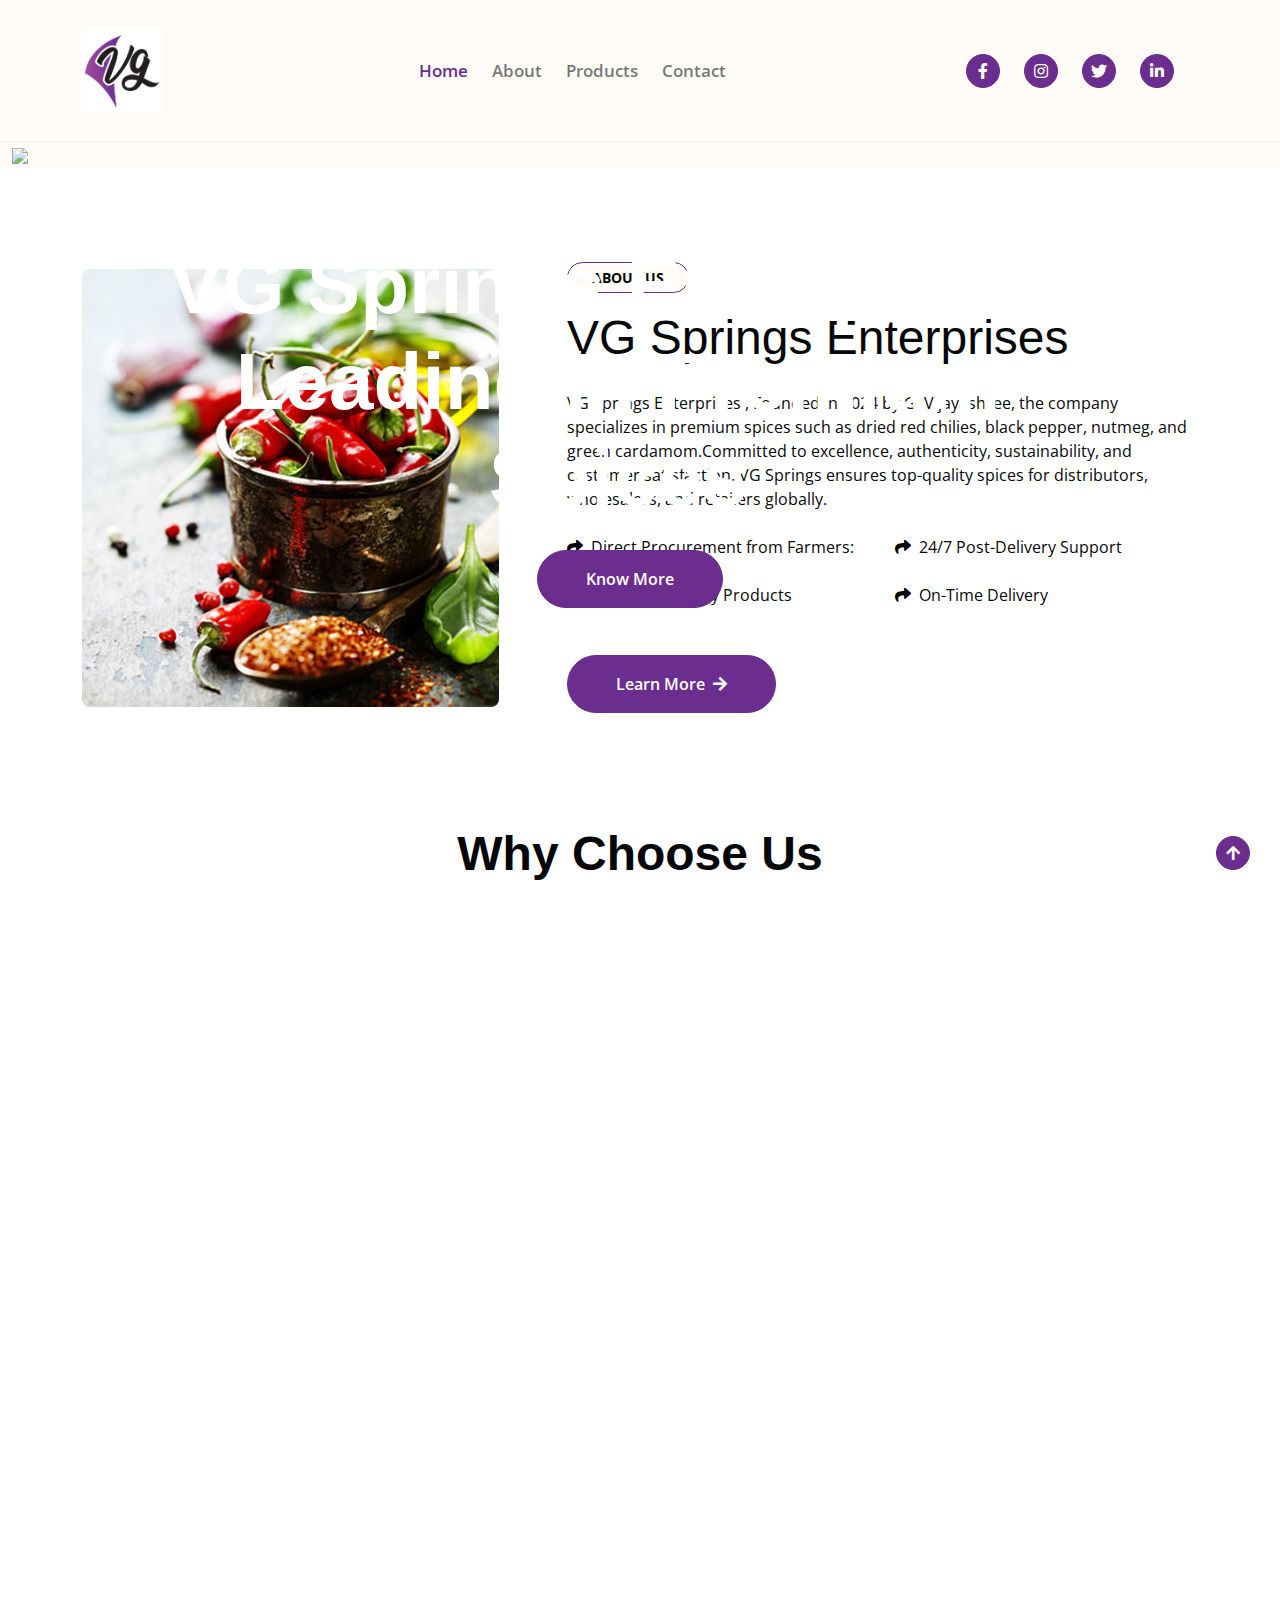
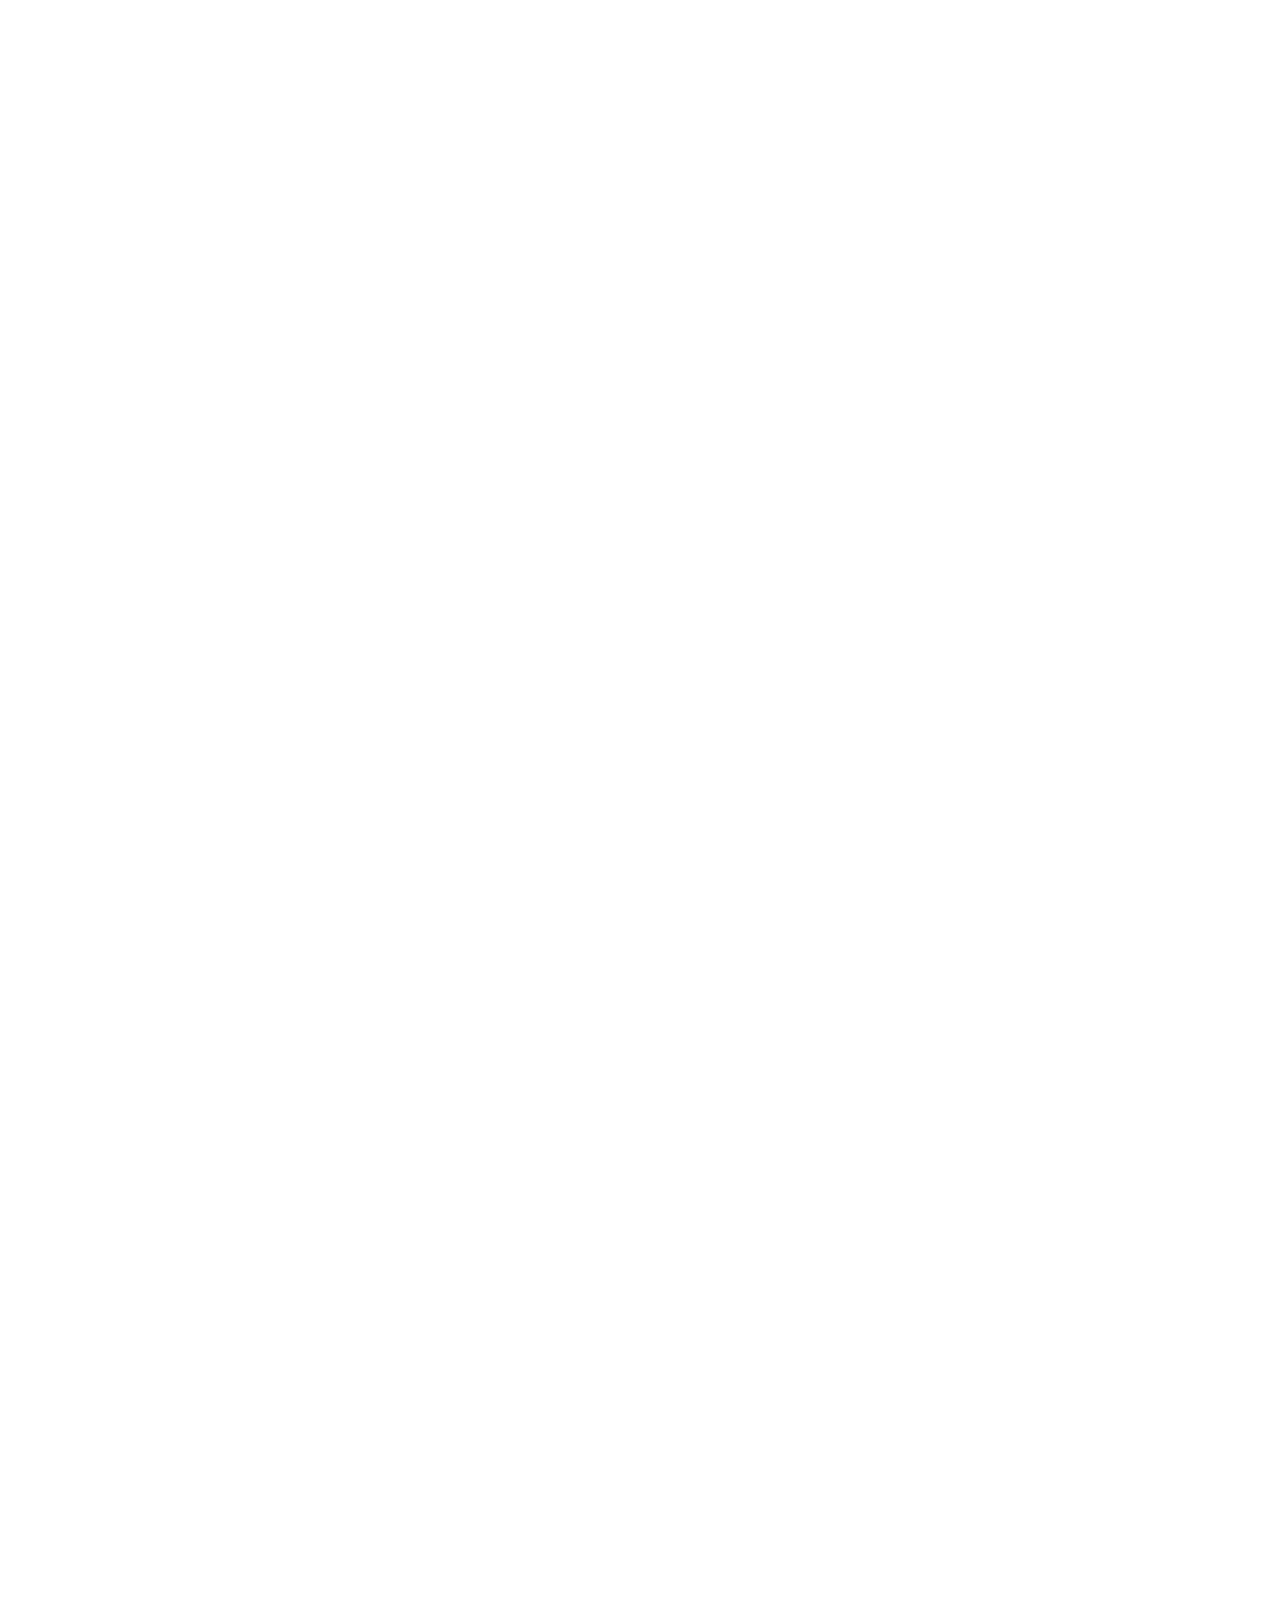
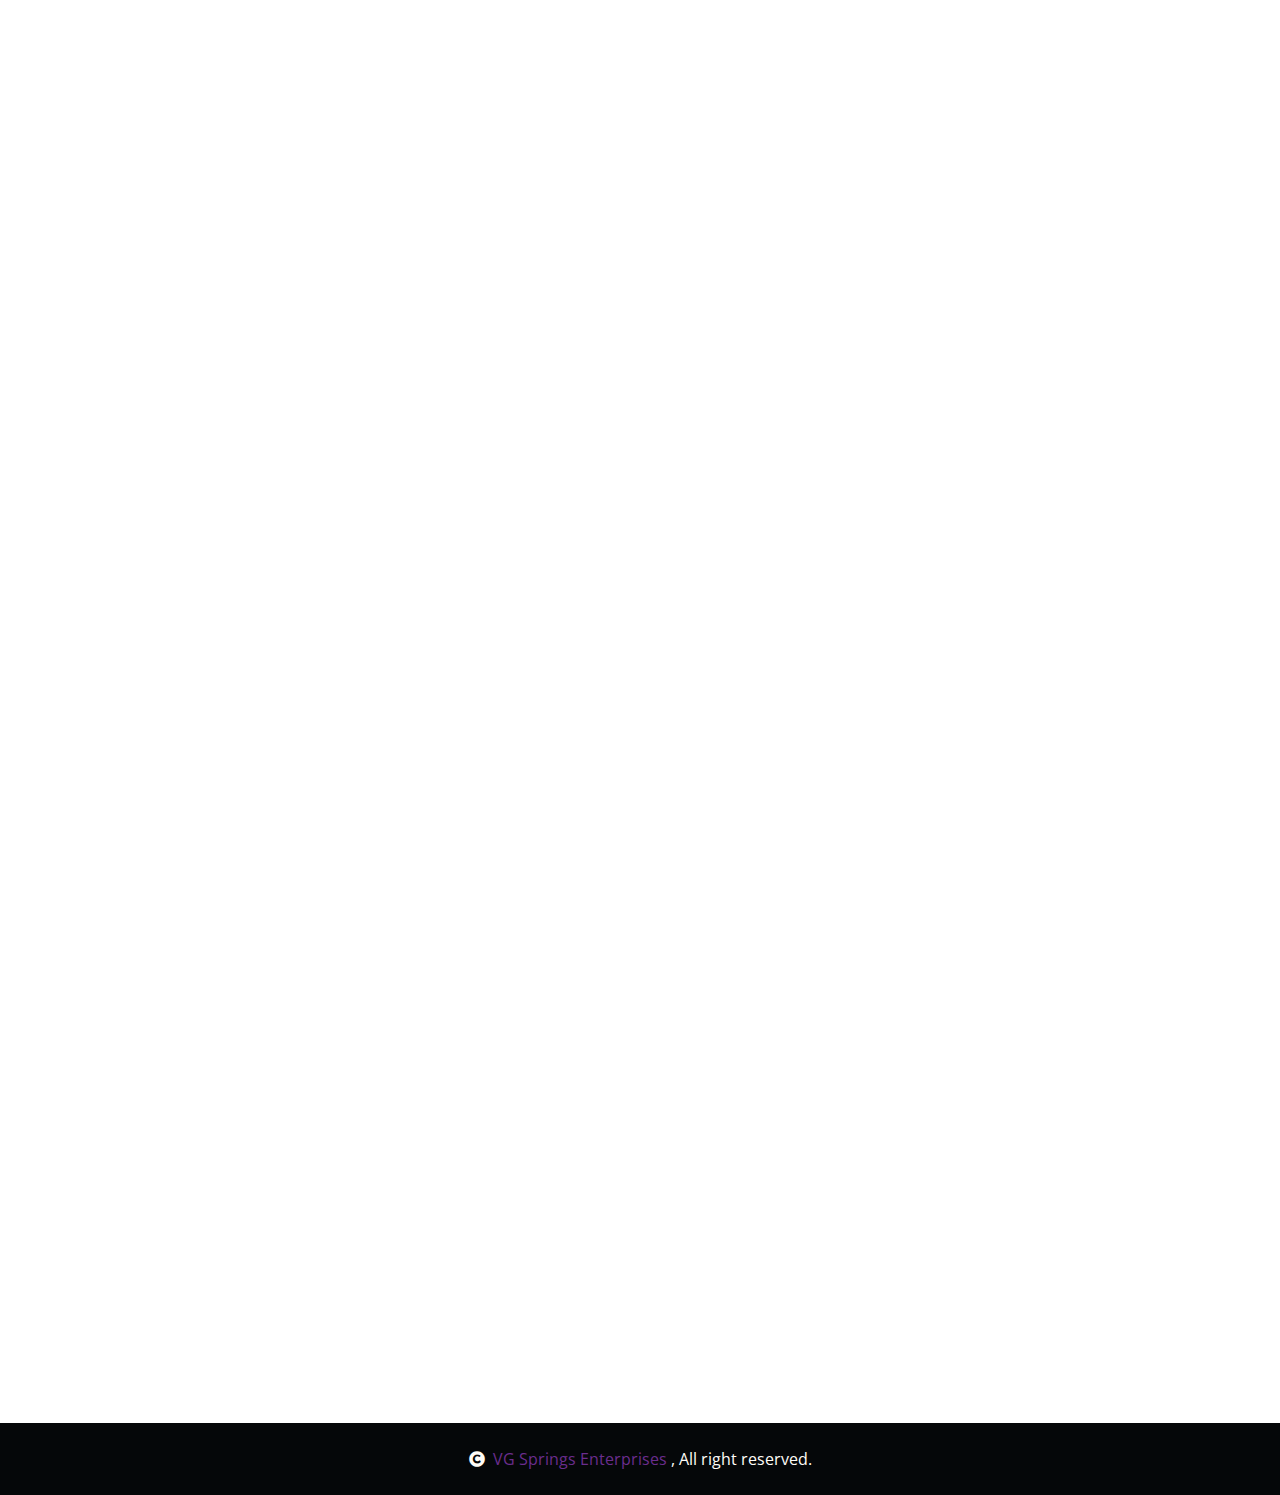
==== index.html @ d4d20990 "social icons" ====
<!DOCTYPE html>
<html lang="en">

    <head>
        <meta charset="utf-8">
        <title>CaterServ - Catering Services Website Template</title>
        <meta content="width=device-width, initial-scale=1.0" name="viewport">
        <meta content="" name="keywords">
        <meta content="" name="description">

        <!-- Google Web Fonts -->
        <link rel="preconnect" href="https://fonts.googleapis.com">
        <link rel="preconnect" href="https://fonts.gstatic.com" crossorigin>
        <link href="https://fonts.googleapis.com/css2?family=Open+Sans:wght@400;600&family=Playball&display=swap" rel="stylesheet">

        <!-- Icon Font Stylesheet -->
        <link rel="stylesheet" href="https://use.fontawesome.com/releases/v5.15.4/css/all.css"/>
        <link href="https://cdn.jsdelivr.net/npm/bootstrap-icons@1.4.1/font/bootstrap-icons.css" rel="stylesheet">

        <!-- Libraries Stylesheet -->
        <link href="lib/animate/animate.min.css" rel="stylesheet">
        <link href="lib/lightbox/css/lightbox.min.css" rel="stylesheet">
        <link href="lib/owlcarousel/owl.carousel.min.css" rel="stylesheet">

        <!-- Customized Bootstrap Stylesheet -->
        <link href="css/bootstrap.min.css" rel="stylesheet">

        <!-- Template Stylesheet -->
        <link href="css/style.css" rel="stylesheet">
    </head>

    <body>

        <!-- Spinner Start -->
        <div id="spinner" class="show w-100 vh-100 bg-white position-fixed translate-middle top-50 start-50  d-flex align-items-center justify-content-center">
            <div class="spinner-grow text-primary" role="status"></div>
        </div>
        <!-- Spinner End -->


        <!-- Navbar start -->
        <div class="container-fluid nav-bar sticky-top">
            <div class="container">
                <nav class="navbar navbar-light navbar-expand-lg py-4">
                    <a href="index.html" class="navbar-brand">
                        <!-- <h1 class="purple fw-bold mb-0">Cater<span class="text-dark">Serv</span> </h1> -->
                         <img src="img/WhatsApp Image 2024-07-10 at 10.56.19 AM.jpeg" style="width: 80px; height: auto;">
                    </a>
                    <button class="navbar-toggler py-2 px-1" type="button" data-bs-toggle="collapse" data-bs-target="#navbarCollapse">
                        <span class="fa fa-bars text-primary"></span>
                    </button>
                    <div class="collapse navbar-collapse" id="navbarCollapse">
                        <div class="navbar-nav mx-auto">
                            <a href="index.html" class="nav-item nav-link active">Home</a>
                            <a href="about.html" class="nav-item nav-link">About</a>
                            <a href="service.html" class="nav-item nav-link">Products</a>
                            <!-- <a href="event.html" class="nav-item nav-link">Events</a> -->
                            <!-- <a href="menu.html" class="nav-item nav-link">Menu</a>
                            <div class="nav-item dropdown">
                                <a href="#" class="nav-link dropdown-toggle" data-bs-toggle="dropdown">Pages</a>
                                <div class="dropdown-menu bg-light">
                                    <a href="book.html" class="dropdown-item">Booking</a>
                                    <a href="blog.html" class="dropdown-item">Our Blog</a>
                                    <a href="team.html" class="dropdown-item">Our Team</a>
                                    <a href="testimonial.html" class="dropdown-item">Testimonial</a>
                                    <a href="404.html" class="dropdown-item">404 Page</a>
                                </div>
                            </div> -->
                            <a href="contact.html" class="nav-item nav-link">Contact</a>
                        </div>
                        <button class="btn-search btn btn-primary btn-md-square text-white border border-primary me-4 rounded-circle d-none d-lg-inline-flex" data-bs-toggle="modal" data-bs-target="#searchModal"><i class="fab fa-facebook-f"></i></button>
                        <button class="btn-search btn btn-primary btn-md-square text-white border border-primary me-4 rounded-circle d-none d-lg-inline-flex" data-bs-toggle="modal" data-bs-target="#searchModal"><i class="fab fa-instagram"></i></button>
                        <button class="btn-search btn btn-primary btn-md-square text-white border border-primary me-4 rounded-circle d-none d-lg-inline-flex" data-bs-toggle="modal" data-bs-target="#searchModal"><i class="fab fa-twitter"></i></button>
                        <button class="btn-search btn btn-primary btn-md-square text-white border border-primary me-4 rounded-circle d-none d-lg-inline-flex" data-bs-toggle="modal" data-bs-target="#searchModal"><i class="fab fa-linkedin-in"></i></button>
                        
                    </div>
                </nav>
            </div>
        </div>
        <!-- Navbar End -->


        <!-- Modal Search Start -->
        <div class="modal fade" id="searchModal" tabindex="-1" aria-labelledby="exampleModalLabel" aria-hidden="true">
            <div class="modal-dialog modal-fullscreen">
                <div class="modal-content rounded-0">
                    <div class="modal-header">
                        <h5 class="modal-title" id="exampleModalLabel">Search by keyword</h5>
                        <button type="button" class="btn-close" data-bs-dismiss="modal" aria-label="Close"></button>
                    </div>
                    <div class="modal-body d-flex align-items-center">
                        <div class="input-group w-75 mx-auto d-flex">
                            <input type="search" class="form-control bg-transparent p-3" placeholder="keywords" aria-describedby="search-icon-1">
                            <span id="search-icon-1" class="input-group-text p-3"><i class="fa fa-search"></i></span>
                        </div>
                    </div>
                </div>
            </div>
        </div>
        <!-- Modal Search End -->

        <!-- Hero Start -->
        <div class="container-fluid bg-light position-relative mt-0 ">
            <img src="https://www.mashed.com/img/gallery/what-are-dried-chili-peppers-and-how-hot-are-they/l-intro-1628781049.jpg"   class="animated bounceInDown w-100 opacity1 w-100 ">
            <div class="container position-absolute top-0">
                <div class="row g-5 align-items-center">
                    <div class="col-lg-12 col-md-12 mt-0 mt-lg-5 pt-0 pt-lg-5">
                        <p class="display-1 d-none d-sm-block fw-bold mt-5 mb-4 fw-bolder text-center me-4 ms-0 ps-0 ms-lg-5 ps-lg-5 text-white bounceInDown" style="font-family: Arial, Helvetica, sans-serif">VG Springs Enterprises <span class="text-white"></span>Leading in Premium Spices</p>
                        <p class="display-5 d-md-none  fw-bold mt-5 pt-3 mb-4 fw-bolder text-center me-4 ms-0 ps-0 ms-md-5 ps-md-5 text-white bounceInDown" style="font-family: Arial, Helvetica, sans-serif">VG Springs Enterprises <span class="text-white"></span>Leading in Premium Spices</p>
                        <div class="text-center d-none d-sm-block ps-lg-5 ms-lg-5" >
                            <a href="" class="btn btn-primary text-white  border-1 rounded-pill py-3 px-4 px-md-5 animated bounceInLeft border border-primary">Know More</a>
                        </div>
                        <div class="text-center d-md-none" >
                            <a href="" class="btn btn-primary text-white  border-1 rounded-pill py-2 px-3 px-md-5 animated bounceInLeft border border-primary">Know More</a>
                        </div>
                    </div>
                    
                </div>
                
            </div>
        </div>
        <!-- Hero End -->

        <!-- About Satrt -->
        <div class="container-fluid py-6">
            <div class="container">
                <div class="row g-5 align-items-center">
                    <div class="col-lg-5 wow bounceInUp" data-wow-delay="0.1s">
                        <img src="img/spices_img-7.jpg" class="img-fluid rounded" alt="">
                    </div>
                    <div class="col-lg-7 wow bounceInUp" data-wow-delay="0.3s">
                        <small class="d-inline-block fw-bold text-dark text-uppercase bg-light border border-primary rounded-pill px-4 py-1 mb-3">About Us</small>
                        <p class="display-5 mb-4 text-dark" style="font-family: Arial, Helvetica, sans-serif;">VG Springs Enterprises</p>
                        <div class="row mb-4 text-dark">
                            <div class="col-12">
                                VG Springs Enterprises , Founded in 2024 by G. Vijayashree, the company specializes in premium spices such as dried red chilies, black pepper, nutmeg, and green cardamom.Committed to excellence, authenticity, sustainability, and customer satisfaction, VG Springs ensures top-quality spices for distributors, wholesalers, and retailers globally.
                            </div>
                            
                        </div>
                        
                        <div class="row g-4 text-dark mb-5">
                            <div class="col-sm-6">
                                <i class="fas fa-share text-primary me-2"></i>Direct Procurement from Farmers:
                            </div>
                            <div class="col-sm-6">
                                <i class="fas fa-share text-primary me-2"></i>24/7 Post-Delivery Support
                            </div>
                            <div class="col-sm-6">
                                <i class="fas fa-share text-primary me-2"></i>Only First Quality Products
                            </div>
                            <div class="col-sm-6">
                                <i class="fas fa-share text-primary me-2"></i>On-Time Delivery
                            </div>
                        </div>
                        <a href="" class="btn btn-primary py-3 px-5 text-white rounded-pill border border-primary">Learn More<i class="fas fa-arrow-right ps-2"></i></a>
                    </div>
                </div>
            </div>
        </div>
        <!-- About End -->


        <!-- Service Start -->
        <div class="container-fluid service py-3">
            <div class="container">
                <div class="text-center wow bounceInUp" data-wow-delay="0.1s">
                    <p class="display-5 text-dark mb-5 fw-bold" style="font-family: Arial, Helvetica, sans-serif;">Why Choose Us</p>
                </div>
                <div class="row align-items-center text-center  mb-4">
                    <div class="col-lg-5  wow bounceInUp " data-wow-delay="0.1s">
                        <img src="https://live.staticflickr.com/306/18729726618_164362fa7c_b.jpg" class="img-fluid rounded-1">
                    </div>
                    <div class="col-lg-7 wow bounceInUp " data-wow-delay="0.1s">
                        <div class="row-cols-6 text-dark fs-3 mt-lg-0 mt-3  text-start">
                            Direct Procurement from Farmers
                        </div>
                        <div class="row-cols-6 txt  text-start ">
                            Our commitment to quality begins at the source. We maintain direct relationships with farmers, ensuring transparency, fair trade practices, and the freshest spices possible.
                        </div>
                    </div>
                </div>
                <div class="row align-items-center mb-4 pt-4 text-start ">
                    <div class="col-lg-7 wow bounceInUp order-lg-0 order-1" data-wow-delay="0.1s">
                        <div class="row-cols-6 text-dark fs-3 mt-lg-0 mt-3">
                            Only First Quality Products
                        </div>
                        <div class="row-cols-6 txt">
                            Quality is non-negotiable for us. Each spice undergoes rigorous quality checks to meet our high standards for freshness, aroma, and flavor. You can trust that every product from VG Springs Enterprises is of superior quality.
                        </div>
                    </div>
                    <div class="col-lg-5  wow bounceInUp text-center order-lg-1 order-0" data-wow-delay="0.1s">
                        <img src="img/Chilli-Pepper-Cultivation-Cost4.jpg" class="img-fluid rounded-1">
                    </div>
                    
                </div>
                <div class="row align-items-center text-start  mb-4 pt-4 ">
                    <div class="col-lg-5  wow bounceInUp" data-wow-delay="0.1s">
                        <img src="img/varieties-spices-grains-market-table.jpg" class="img-fluid rounded-1">
                    </div>
                    <div class="col-lg-7 wow bounceInUp" data-wow-delay="0.1s">
                        <div class="row-cols-6 text-dark fs-3 mt-lg-0 mt-3">
                            24/7 Post-Delivery Support
                        </div>
                        <div class="row-cols-6 txt">
                             We go beyond sales by providing continuous support. Our dedicated customer service team is available around the clock to assist you with any inquiries or issues, ensuring your complete satisfaction.
                        </div>
                    </div>
                </div>
                <div class="row align-items-center text-start  mb-4 pt-4 ">
                    <div class="col-lg-7 wow bounceInUp order-1 order-lg-0" data-wow-delay="0.1s">
                        <div class="row-cols-6 text-dark fs-3 mt-lg-0 mt-3">
                            Customized Packing Based on Requirements
                        </div>
                        <div class="row-cols-6 txt">
                            We understand that every customer has unique needs. That's why we offer customized packing solutions tailored to your specific requirements, ensuring your order arrives in optimal condition and meets your branding needs.
                        </div>
                    </div>
                    <div class="col-lg-5  wow bounceInUp order-0 order-lg-1" data-wow-delay="0.1s">
                        <img src="https://www.sjonescontainers.co.uk/wp-content/uploads/2020/02/1648x1140-11.jpg" class="img-fluid rounded-1">
                    </div>
                    
                </div>
                <div class="row align-items-center text-start  mb-4 pt-4">
                    <div class="col-lg-5  wow bounceInUp order-lg-0 " data-wow-delay="0.1s">
                        <img src="img/chilli.jpg" class="img-fluid rounded-1">
                    </div>
                    <div class="col-lg-7 wow bounceInUp order-lg-1 " data-wow-delay="0.1s">
                        <div class="row-cols-6 text-dark fs-3 mt-lg-0 mt-3">
                            On-Time Delivery
                        </div>
                        <div class="row-cols-6 txt">
                            We value your time as much as you do. With our efficient logistics network and commitment to punctuality, we guarantee timely delivery of your orders, anywhere in the world.
                        </div>
                    </div>
                </div>
            </div>
        </div>
        <!-- Service End -->


        <!-- Events Start -->
        <div class="container-fluid event py-6">
            <div class="container">
                <div class="text-center wow bounceInUp" data-wow-delay="0.1s">
                    <p class="display-5 mb-5 text-dark fw-bold" style="font-family: Arial, Helvetica, sans-serif;">FEATURED PRODUCTS</p>
                </div>
                
                    <div class="tab-content">
                        <div id="tab-1" class="tab-pane fade show p-0 active">
                            <div class="row g-4">
                                <div class="col-lg-12">
                                    <div class="row g-4">
                                        <div class="col-md-6 col-lg-3 wow bounceInUp" data-wow-delay="0.1s">
                                            <!-- <div class="event-img position-relative"> -->
                                                <img class="img-fluid rounded w-100" src="img/reddrychilli.png" alt="">
                                                <div class="event-overlay d-flex flex-column p-4">
                                                    <h4 class="mx-auto">Red Dry Chilli</h4>
                                                    <!-- <a href="img/reddrychilli.png" data-lightbox="event-1" class="my-auto"><i class="fas fa-search-plus text-dark fa-2x"></i></a> -->
                                                    

                                                <!-- </div> -->
                                               
                                            </div>
                                        </div>
                                        <div class="col-md-6 col-lg-3 wow bounceInUp" data-wow-delay="0.3s">
                                            <!-- <div class="event-img position-relative"> -->
                                                <img class="img-fluid rounded w-100" src="img/BLACK PEPPER POWDER.webp" alt="">
                                                <div class="event-overlay d-flex flex-column p-4">
                                                    <h4 class="mx-auto">Black Pepper Powder</h4>
                                                    <!-- <a href="img/BLACK PEPPER POWDER.webp" data-lightbox="event-2" class="my-auto"><i class="fas fa-search-plus text-dark fa-2x"></i></a> -->
                                                <!-- </div> -->
                                            </div>
                                        </div>
                                        <div class="col-md-6 col-lg-3 wow bounceInUp" data-wow-delay="0.5s">
                                            <!-- <div class="event-img position-relative"> -->
                                                <img class="img-fluid rounded w-100" src="img/TURMERIC POWDER1.png" alt="">
                                                <div class="event-overlay d-flex flex-column p-4">
                                                    <h4 class="mx-auto">Turmeric Powder</h4>
                                                    <!-- <a href="img/TURMERIC POWDER1.png" data-lightbox="event-3" class="my-auto"><i class="fas fa-search-plus text-dark fa-2x"></i></a>
                                                </div> -->
                                            </div>
                                        </div>
                                        <div class="col-md-6 col-lg-3 wow bounceInUp" data-wow-delay="0.7s">
                                            <!-- <div class="event-img position-relative"> -->
                                                <img class="img-fluid rounded w-100" src="img/CUMIN SEEDS.png" alt="">
                                                <div class="event-overlay d-flex flex-column p-4">
                                                    <h4 class="mx-auto">Cumin Seeds</h4>
                                                    <!-- <a href="img/CUMIN SEEDS.png" data-lightbox="event-4" class="my-auto"><i class="fas fa-search-plus text-dark fa-2x"></i></a>
                                                </div> -->
                                            </div>
                                        </div>
                                        <div class="col-md-6 col-lg-3 wow bounceInUp" data-wow-delay="0.1s">
                                            <!-- <div class="event-img position-relative"> -->
                                                <img class="img-fluid rounded w-100" src="img/WHOLE CLOVES.png" alt="">
                                                <div class="event-overlay d-flex flex-column p-4">
                                                    <h4 class="mx-auto">Whole Cloves</h4>
                                                    <!-- <a href="img/WHOLE CLOVES.png" data-lightbox="event-5" class="my-auto"><i class="fas fa-search-plus text-dark fa-2x"></i></a>
                                                </div> -->
                                            </div>
                                        </div>
                                        <div class="col-md-6 col-lg-3 wow bounceInUp" data-wow-delay="0.3s">
                                            <!-- <div class="event-img position-relative"> -->
                                                <img class="img-fluid rounded w-100" src="img/GINGER.png" alt="">
                                                <div class="event-overlay d-flex flex-column p-4">
                                                    <h4 class="mx-auto">Ginger</h4>
                                                    <!-- <a href="img/GINGER.png" data-lightbox="event-6" class="my-auto"><i class="fas fa-search-plus text-dark fa-2x"></i></a>
                                                </div> -->
                                            </div>
                                        </div>
                                        <div class="col-md-6 col-lg-3 wow bounceInUp" data-wow-delay="0.5s">
                                            <!-- <div class="event-img position-relative"> -->
                                                <img class="img-fluid rounded w-100" src="img/CARDAMOM BLACK.png" alt="">
                                                <div class="event-overlay d-flex flex-column p-4">
                                                    <h4 class="mx-auto">Cardamon Black</h4>
                                                    <!-- <a href="img/CARDAMOM BLACK.png" data-lightbox="event-7" class="my-auto"><i class="fas fa-search-plus text-dark fa-2x"></i></a>
                                                </div> -->
                                            </div>
                                        </div>
                                        <div class="col-md-6 col-lg-3 wow bounceInUp" data-wow-delay="0.7s">
                                            <!-- <div class="event-img position-relative"> -->
                                                <img class="img-fluid rounded w-100" src="img/CARDAMOM GREEN.png" alt="">
                                                <div class="event-overlay d-flex flex-column p-4">
                                                    <h4 class="mx-auto">Cardamon Green</h4>
                                                    <!-- <a href="img/CARDAMOM GREEN.png" data-lightbox="event-17" class="my-auto"><i class="fas fa-search-plus text-dark fa-2x"></i></a>
                                                </div> -->
                                            </div>
                                        </div>
                                    </div>
                                </div>
                            </div>
                        </div>
                        
                </div>
            </div>
        </div>
        <!-- Events End -->

        <!-------contact us---------->
        <div class="container-fluid contact py-4 wow bounceInUp" data-wow-delay="0.1s">
            <p class="display-5 mb-5 text-center text-dark fw-bold"  style="font-family: Arial, Helvetica, sans-serif"> Contact us</p>
            <div class="container">
                <div class="p-5 bg-light rounded contact-form">
                    <div class="row g-4">
                        <div class="col-12">
                            <small class="d-inline-block fw-bold text-dark text-uppercase bg-light border border-primary rounded-pill px-4 py-1 mb-3">Get in touch</small>
                            <p class="display-5 mb-0 text-dark">Contact Us For Any Queries!</p>
                        </div>
                        <div class="col-md-6 col-lg-7">
                            <p class="mb-4">The contact form is currently inactive. Get a functional and working contact form with Ajax & PHP in a few minutes. Just copy and paste the files, add a little code and you're done. <a href="https://htmlcodex.com/contact-form">Download Now</a>.</p>
                            <form>
                                <input type="text" class="w-100 form-control p-3 mb-4 border-primary bg-light" placeholder="Your Name">
                                <input type="email" class="w-100 form-control p-3 mb-4 border-primary bg-light" placeholder="Enter Your Email">
                                <textarea class="w-100 form-control mb-4 p-3 border-primary bg-light" rows="4" cols="10" placeholder="Your Message"></textarea>
                                <button class="w-100 btn btn-primary form-control p-3 border-primary border text-white bg-primary rounded-pill"  type="submit">Submit Now</button>
                            </form>
                        </div>
                        <div class="col-md-6 col-lg-5">
                            <div>
                                <div class="d-inline-flex w-100 border border-primary p-4 rounded mb-4">
                                    <i class="fas fa-map-marker-alt fa-2x text-primary me-4"></i>
                                    <div class="">
                                        <h4>Address</h4>
                                        <p>123 Street, New York, USA</p>
                                    </div>
                                </div>
                                <div class="d-inline-flex w-100 border border-primary p-4 rounded mb-4">
                                    <i class="fas fa-envelope fa-2x text-primary me-4"></i>
                                    <div class="">
                                        <h4>Mail Us</h4>
                                        <p class="mb-2">info@example.com</p>
                                        <p class="mb-0">support@example.com</p>
                                    </div>
                                </div>
                                <div class="d-inline-flex w-100 border border-primary p-4 rounded">
                                    <i class="fa fa-phone-alt fa-2x text-primary me-4"></i>
                                    <div class="">
                                        <h4>Telephone</h4>
                                        <p class="mb-2">(+012) 3456 7890 123</p>
                                        <p class="mb-0">(+704) 5555 0127 296</p>
                                    </div>
                                </div>
                            </div>
                        </div>
                    </div>
                </div>
            </div>
        </div>
        <!-------contact us---------->


        <!-- Footer Start -->
        <div class="container-fluid footer py-6 my-6 mb-0 bg-light wow bounceInUp" data-wow-delay="0.1s">
            <div class="container">
                <div class="row">
                    <div class="col-lg-3 col-md-6">
                        <div class="footer-item">
                            <!-- <h1 class="text-primary">Cater<span class="text-dark">Serv</span></h1> -->
                            <img src="img/WhatsApp Image 2024-07-10 at 10.56.19 AM.jpeg" style="width: 80px; height: auto;">
                            <p class="lh-lg mb-4">VG Springs Enterprises, founded in 2024 by G. Vijayashree, specializes in premium spices. The company ensures top-quality dried red chilies, black pepper, nutmeg, and green cardamom.</p>
                            <div class="footer-icon d-flex">
                                <a class="btn btn-primary text-white border border-primary btn-sm-square me-2 rounded-circle" href=""><i class="fab fa-facebook-f"></i></a>
                                <a class="btn btn-primary border text-white border-primary btn-sm-square me-2 rounded-circle" href=""><i class="fab fa-twitter"></i></a>
                                <a href="#" class="btn btn-primary text-white border border-primary btn-sm-square me-2 rounded-circle"><i class="fab fa-instagram"></i></a>
                                <a href="#" class="btn btn-primary text-white border border-primary btn-sm-square rounded-circle"><i class="fab fa-linkedin-in"></i></a>
                            </div>
                        </div>
                    </div>
                    <div class="col-lg-3 col-md-6 mt-lg-4">
                        <div class="footer-item">
                            <h4 class="mb-4">Special Facilities</h4>
                            <div class="d-flex flex-column align-items-start">
                                <a class="text-body mb-3 " href=""><i class="fa fa-check text-primary me-2"></i>Dried Red Chilies</a>
                                <a class="text-body mb-3" href=""><i class="fa fa-check text-primary me-2"></i>Black Pepper</a>
                                <a class="text-body mb-3" href=""><i class="fa fa-check text-primary me-2"></i>Nutmeg</a>
                                <a class="text-body mb-3" href=""><i class="fa fa-check text-primary me-2"></i>Green Cardamom</a>
                            </div>
                        </div>
                    </div>
                    <div class="col-lg-3 col-md-6 mt-lg-4">
                        <div class="footer-item">
                            <h4 class="mb-4">Contact Us</h4>
                            <div class="d-flex flex-column align-items-start">
                                <p><i class="fa fa-map-marker-alt text-primary me-2"></i> 123 Street, New York, USA</p>
                                <p><i class="fa fa-phone-alt text-primary me-2"></i> (+012) 3456 7890 123</p>
                                <p><i class="fas fa-envelope text-primary me-2"></i> info@example.com</p>
                                <p><i class="fa fa-clock text-primary me-2"></i> 26/7 Hours Service</p>
                            </div>
                        </div>
                    </div>
                    <div class="col-lg-3 col-md-6 mt-lg-4">
                        <div class="footer-item">
                            <h4 class="mb-4">Social Gallery</h4>
                            <div class="row g-2">
                                <div class="col-4">
                                     <img src="img/chilly_powder.png" class="img-fluid rounded-circle border border-primary p-2" alt="">
                                </div>
                                <div class="col-4">
                                     <img src="img/WHOLE CLOVES.png" class="img-fluid rounded-circle border border-primary p-2" alt="">
                                </div>
                                <div class="col-4">
                                     <img src="img/reddrychilli.png" class="img-fluid rounded-circle border border-primary p-2" alt="">
                                </div>
                                <div class="col-4">
                                     <img src="img/GINGER.png" class="img-fluid rounded-circle border border-primary p-2" alt="">
                                </div>
                                <div class="col-4">
                                     <img src="img/spices_img-7.jpg" class="img-fluid rounded-circle border border-primary p-2" alt="">
                                </div>
                                <div class="col-4">
                                     <img src="img/CARDAMOM BLACK.png" class="img-fluid rounded-circle border border-primary p-2" alt="">
                                </div>
                            </div>
                        </div>
                    </div>
                </div>
            </div>
        </div>
        <!-- Footer End -->


        <!-- Copyright Start -->
        <div class="container-fluid copyright bg-dark py-4">
            <div class="container">
                <div class="row">
                    <div class="text-center   mb-3 mb-md-0">
                        <span class="text-light text-center mx-auto"><a href="#"><i class="fas fa-copyright text-center text-light me-2"></i>VG Springs Enterprises </a>, All right reserved.</span>
                    </div>
                </div>
            </div>
        </div>
        <!-- Copyright End -->


        <!-- Back to Top -->
        <a href="#" class="btn btn-md-square btn-primary rounded-circle back-to-top border border-primary text-white"><i class="fa fa-arrow-up"></i></a>   

        
        <!-- JavaScript Libraries -->
        <script src="https://ajax.googleapis.com/ajax/libs/jquery/1.12.4/jquery.min.js"></script>
        <script src="https://cdn.jsdelivr.net/npm/bootstrap@5.0.0/dist/js/bootstrap.bundle.min.js"></script>
        <script src="lib/wow/wow.min.js"></script>
        <script src="lib/easing/easing.min.js"></script>
        <script src="lib/waypoints/waypoints.min.js"></script>
        <script src="lib/counterup/counterup.min.js"></script>
        <script src="lib/lightbox/js/lightbox.min.js"></script>
        <script src="lib/owlcarousel/owl.carousel.min.js"></script>

        <!-- Template Javascript -->
        <script src="js/main.js"></script>
    </body>
</html>
---- css/style.css ----
/*** Spinner Start ***/
#spinner {
    opacity: 0;
    visibility: hidden;
    transition: opacity .8s ease-out, visibility 0s linear .5s;
    z-index: 99999;
 }

 #spinner.show {
     transition: opacity .8s ease-out, visibility 0s linear .0s;
     visibility: visible;
     opacity: 1;
 }
 .opacity1{
    opacity: 0.8;
 }

/*** colour ***/
.purple{
    color: #6B2D8E;
}

/*** Spinner End ***/
.txt{
    color:rgb(46, 43, 43);
}

.back-to-top {
    position: fixed;
    right: 30px;
    bottom: 30px;
    z-index: 99;
}

h1, h2, h3, .h1, .h2, .h3 {
    font-weight: 400 !important;
    font-family: 'Playball', cursive !important;
}

h4, h5, h6, .h4, .h5, .h6 {
    font-weight: 600 !important;
    font-family: 'Open Sans', sans-serif !important;
}

.my-6 {
    margin-top: 6rem;
    margin-bottom: 6rem;
}

.py-6 {
    padding-top: 6rem;
    padding-bottom: 6rem;
}

.wow,
.animated {
    animation-duration: 2s !important;
}


/*** Button Start ***/
.btn.btn-primary {
    border: 0;
}
.btn.btn-colour{
    color:white;
    background-color: #6B2D8E;
}
.btn.btn-primary:hover {
    background: var(--bs-dark) !important;
    color: var(--bs-primary) !important;
   
}

.btn {
    font-weight: 600;
    transition: .5s;
}

.btn-square {
    width: 32px;
    height: 32px;
}

.btn-sm-square {
    width: 38px;
    height: 38px;
}

.btn-md-square {
    width: 34px;
    height: 34px;
}

.btn-lg-square {
    width: 56px;
    height: 56px;
}

.btn-square,
.btn-sm-square,
.btn-md-square,
.btn-lg-square {
    padding: 0;
    display: flex;
    align-items: center;
    justify-content: center;
    font-weight: normal;
}
/*** Button End ***/


/*** Navbar Start ***/
.nav-bar {
    background: var(--bs-light);
    border-bottom: 1px solid rgba(0, 0, 0, .05);
}

.navbar .navbar-nav .nav-link {
    padding: 10px 12px;
    font-weight: 600;
    font-size: 17px;
    transition: .5s;
}

.navbar .navbar-nav .nav-link:hover,
.navbar .navbar-nav .nav-link.active {
    color: var(--bs-primary);
}

.navbar .dropdown-toggle::after {
    border: none;
    content: "\f107";
    font-family: "Font Awesome 5 Free";
    font-weight: 700;
    vertical-align: middle;
    margin-left: 8px;
}

@media (min-width: 1200px) {
    .navbar .nav-item .dropdown-menu {
        display: block;
        visibility: hidden;
        top: 100%;
        transform: rotateX(-75deg);
        transform-origin: 0% 0%;
        transition: .5s;
        opacity: 0;
    }
    
    .navbar .nav-item:hover .dropdown-menu {
        transform: rotateX(0deg);
        visibility: visible;
        opacity: 1;
    }
}

.dropdown .dropdown-menu a:hover {
    background: var(--bs-primary);
    color: var(--bs-white);
}

#searchModal .modal-content {
    background-color: rgba(255, 255, 255, .95);
}
/*** Navbar End ***/


/*** Events Start ***/
.event .tab-class .nav-item a.active {
    background: var(--bs-primary) !important;
}

.event .event-img .event-overlay {
    position: absolute;
    width: 100%;
    height: 100%;
    top: 0;
    left: 0;
    background: rgba(212, 167, 98, 0.7);
    border-radius: 8px;
    transition: 0.5s;
    opacity: 0;
    z-index: 1;
}

.event .event-img:hover .event-overlay {
    opacity: 1;
}
/*** Events End ***/


/*** service start ***/
.service .service-item {
    position: relative;
    height: 100%;
    border-radius: 8px;
    box-shadow: 0 0 45px rgba(0, 0, 0, .08);
}

.service-content::after {
    position: absolute;
    content: "";
    width: 100%;
    height: 0;
    top: 0;
    left: 0;
    bottom: auto;
    background: var(--bs-primary);
    border-radius: 8px;
    transition: 1s;
}

.service-item:hover .service-content::after {
    height: 100%;
    opacity: 1;
}

.service-item .service-content-icon {
    position: relative;
    z-index: 2;
}

.service-item .service-content-icon i,
.service-item .service-content-icon p {
    transition: 1s;
}

.service-item:hover .service-content-icon i {
    color: var(--bs-dark) !important;
}

.service-item:hover .service-content-icon p {
    color: var(--bs-white);
}

.service-item:hover .service-content-icon a.btn-primary {
    background: var(--bs-white);
    color: var(--bs-dark);
}

.service-item .service-content-icon a.btn-primary {
    transition: 1s !important;
}
/*** Services End ***/


/*** Menu Start ***/
.menu .nav-item a.active {
    background: var(--bs-primary) !important;
}

.menu .menu-item .border-bottom {
    border-bottom-style: dashed !important;
}
/*** Menu End ***/


/*** Youtube Video start ***/
.video {
    position: relative;
    height: 100%;
    min-height: 400px;
    background: linear-gradient(rgba(254, 218, 154, 0.1), rgba(254, 218, 154, 0.1)), url(../img/fact.jpg);
    background-position: center center;
    background-repeat: no-repeat;
    background-size: cover;
    border-radius: 8px;
}

.video .btn-play {
    position: absolute;
    z-index: 3;
    top: 50%;
    left: 50%;
    transform: translateX(-50%) translateY(-50%);
    box-sizing: content-box;
    display: block;
    width: 32px;
    height: 44px;
    border-radius: 50%;
    border: none;
    outline: none;
    padding: 18px 20px 18px 28px;
}

.video .btn-play:before {
    content: "";
    position: absolute;
    z-index: 0;
    left: 50%;
    top: 50%;
    transform: translateX(-50%) translateY(-50%);
    display: block;
    width: 100px;
    height: 100px;
    background: var(--bs-primary);
    border-radius: 50%;
    animation: pulse-border 1500ms ease-out infinite;
}

.video .btn-play:after {
    content: "";
    position: absolute;
    z-index: 1;
    left: 50%;
    top: 50%;
    transform: translateX(-50%) translateY(-50%);
    display: block;
    width: 100px;
    height: 100px;
    background: var(--bs-white);
    border-radius: 50%;
    transition: all 200ms;
}

.video .btn-play img {
    position: relative;
    z-index: 3;
    max-width: 100%;
    width: auto;
    height: auto;
}

.video .btn-play span {
    display: block;
    position: relative;
    z-index: 3;
    width: 0;
    height: 0;
    border-left: 32px solid var(--bs-dark);
    border-top: 22px solid transparent;
    border-bottom: 22px solid transparent;
}

@keyframes pulse-border {
    0% {
        transform: translateX(-50%) translateY(-50%) translateZ(0) scale(1);
        opacity: 1;
    }

    100% {
        transform: translateX(-50%) translateY(-50%) translateZ(0) scale(1.5);
        opacity: 0;
    }
}

#videoModal {
    z-index: 99999;
}

#videoModal .modal-dialog {
    position: relative;
    max-width: 800px;
    margin: 60px auto 0 auto;
}

#videoModal .modal-body {
    position: relative;
    padding: 0px;
}

#videoModal .close {
    position: absolute;
    width: 30px;
    height: 30px;
    right: 0px;
    top: -30px;
    z-index: 999;
    font-size: 30px;
    font-weight: normal;
    color: #FFFFFF;
    background: #000000;
    opacity: 1;
}
/*** Youtube Video End ***/


/*** Blog Start ***/
.blog-item {
    position: relative;
}

.blog-item img {
    transition: 0.5s;
}

.blog-item:hover img {
    transform: scale(1.3)
}

.blog-item .blog-content {
    position: relative;
    transform: translateY(-50%);
    box-shadow: 0 0 45px rgba(0, 0, 0, .08);
}

.blog-item .blog-content a.btn h5 {
    transition: 0.5s;
}

.blog-item:hover .blog-content a.btn h5 {
    color: var(--bs-primary) !important;
}
/*** Blog End ***/


/*** Team Start ***/
.team-item {
    width: 100%;
    height: 100%;
    position: relative;
}

.team-item .team-icon {
    position: absolute;
    top: 0;
    right: 0;
}

.team-item .team-icon .share-link {
    opacity: 0;
    transition: 0.9s;
}

.team-item:hover .share-link {
    opacity: 1;
}

.team-item .team-content {
    transition: 0.9s;
}

.team-item:hover .team-content {
    background: var(--bs-primary) !important;
    color: var(--bs-dark) !important;
}

.team-item .team-content h4,
.team-item .team-content p {
    transition: 0.5s;
}

.team-item:hover .team-content h4 {
    color: var(--bs-dark) !important;
}

.team-item:hover .team-content p {
    color: var(--bs-white);
}
/*** Team End ***/


/*** testimonial Start ***/
.testimonial-item {
    border: 1px solid var(--bs-primary);
    padding: 20px 20px;
}

.testimonial-carousel .owl-item img {
    width: 100px;
    height: 100px;
}

.testimonial-carousel.owl-rtl .testimonial-item {
    direction: ltr !important;
}
/*** testimonial End ***/


/*** Contact start ***/
.contact-form {
    box-shadow: 0 0 45px rgba(0, 0, 0, .08);
}

/*** Contact End ***/


/*** Footer Start ***/
.footer .footer-item a.text-body:hover {
    color: var(--bs-primary) !important;
}
/*** Footer End ***/
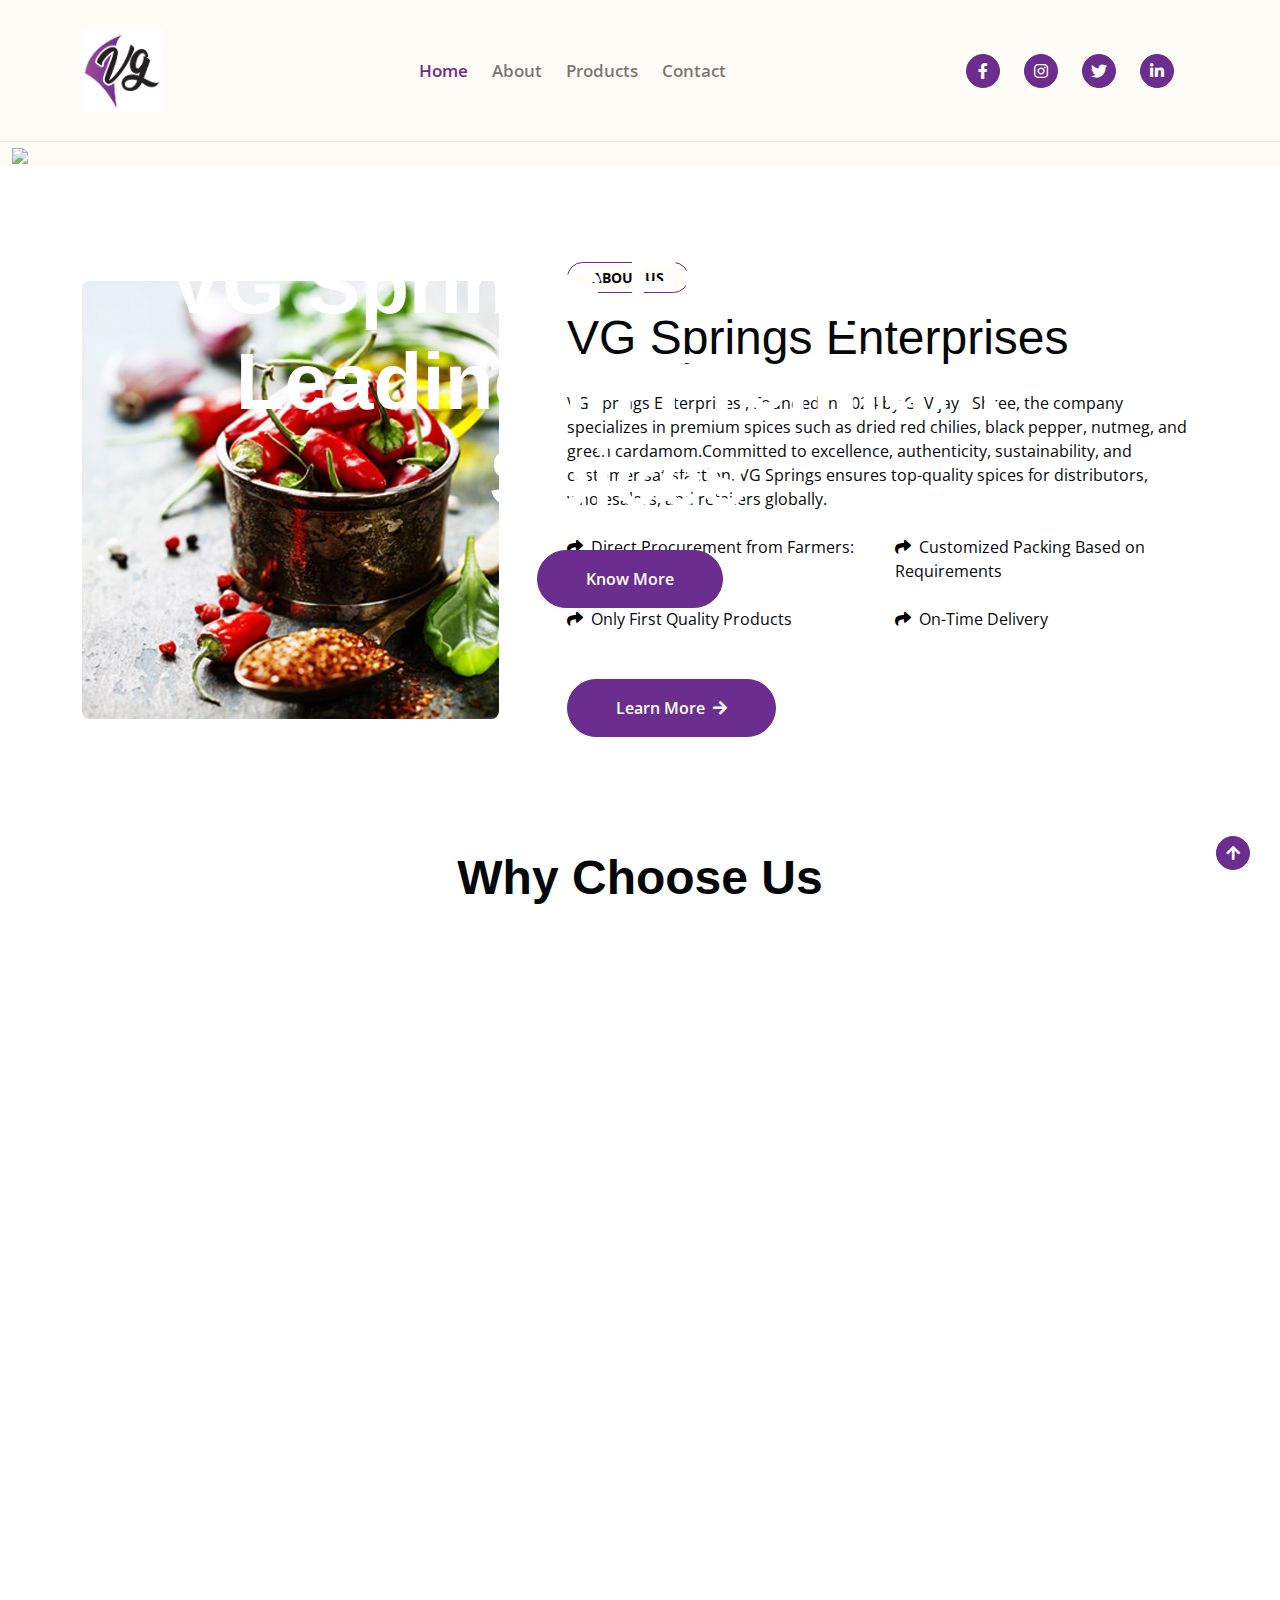
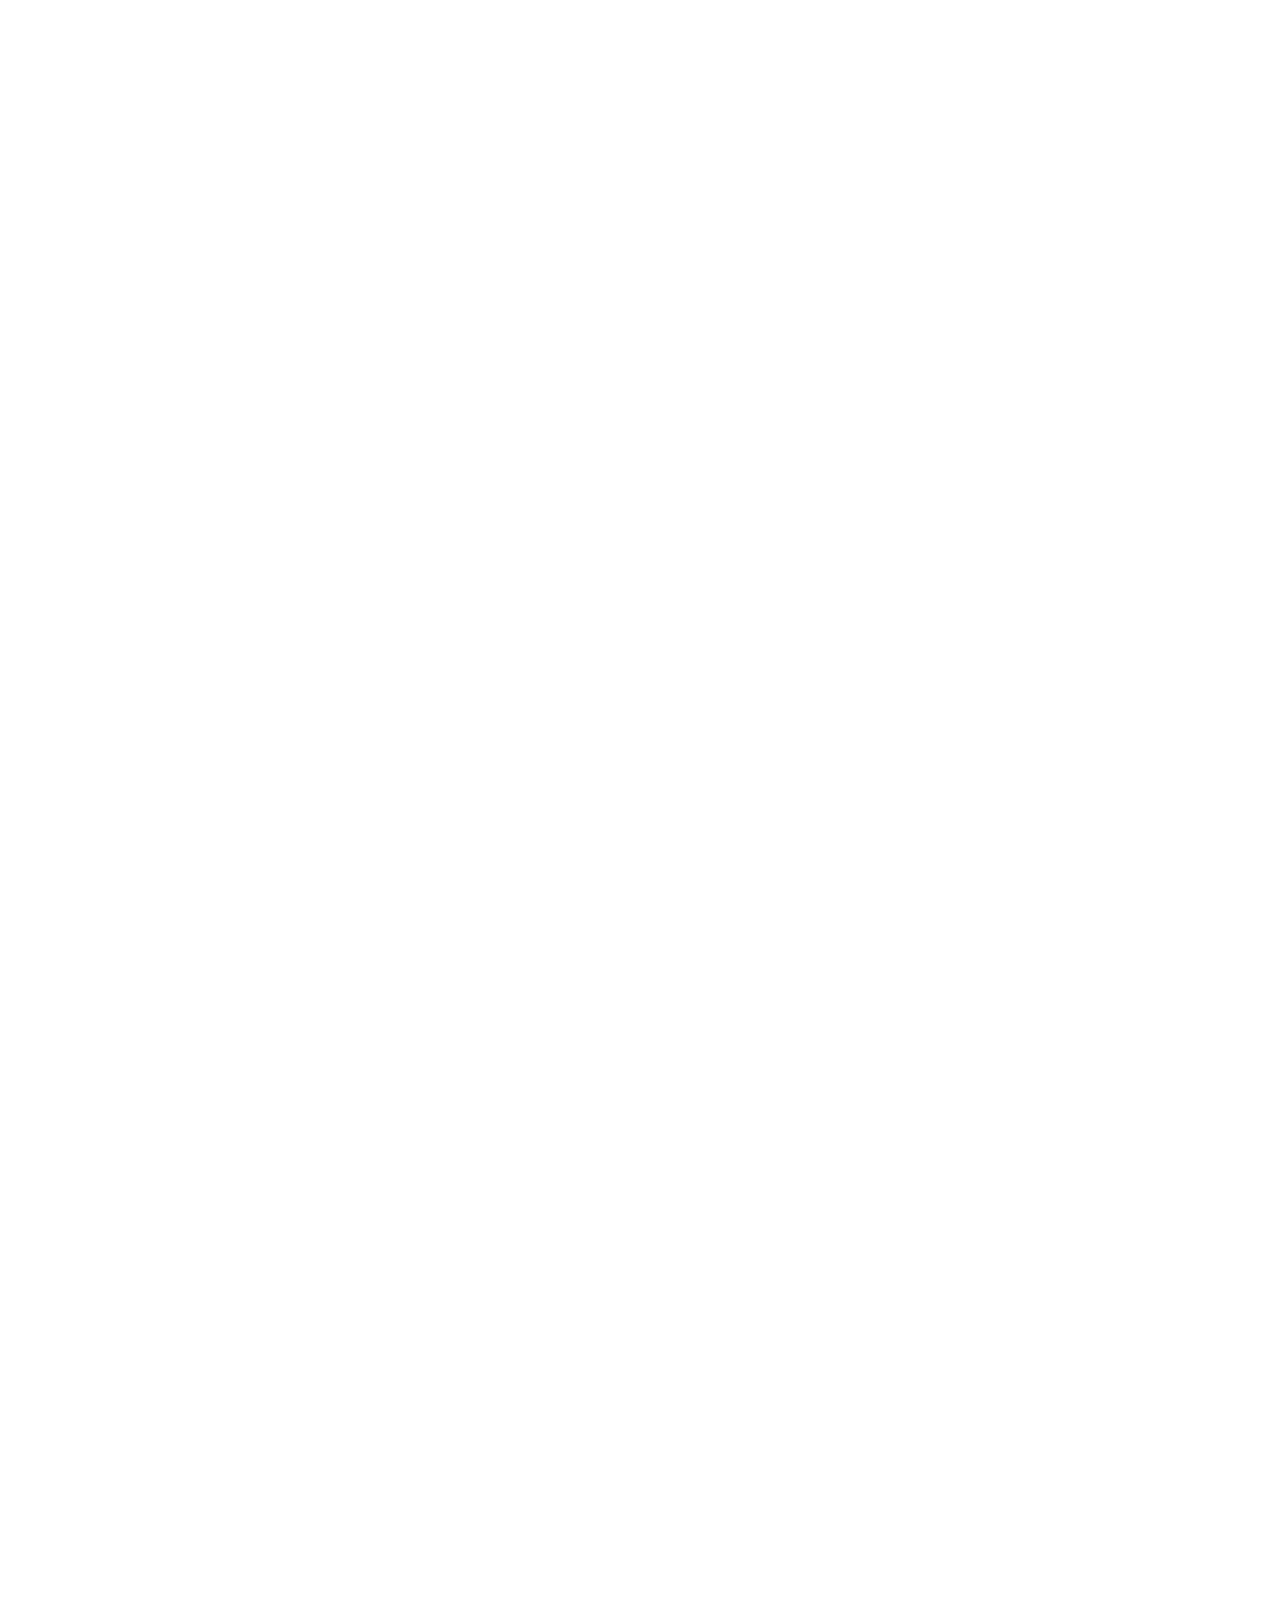
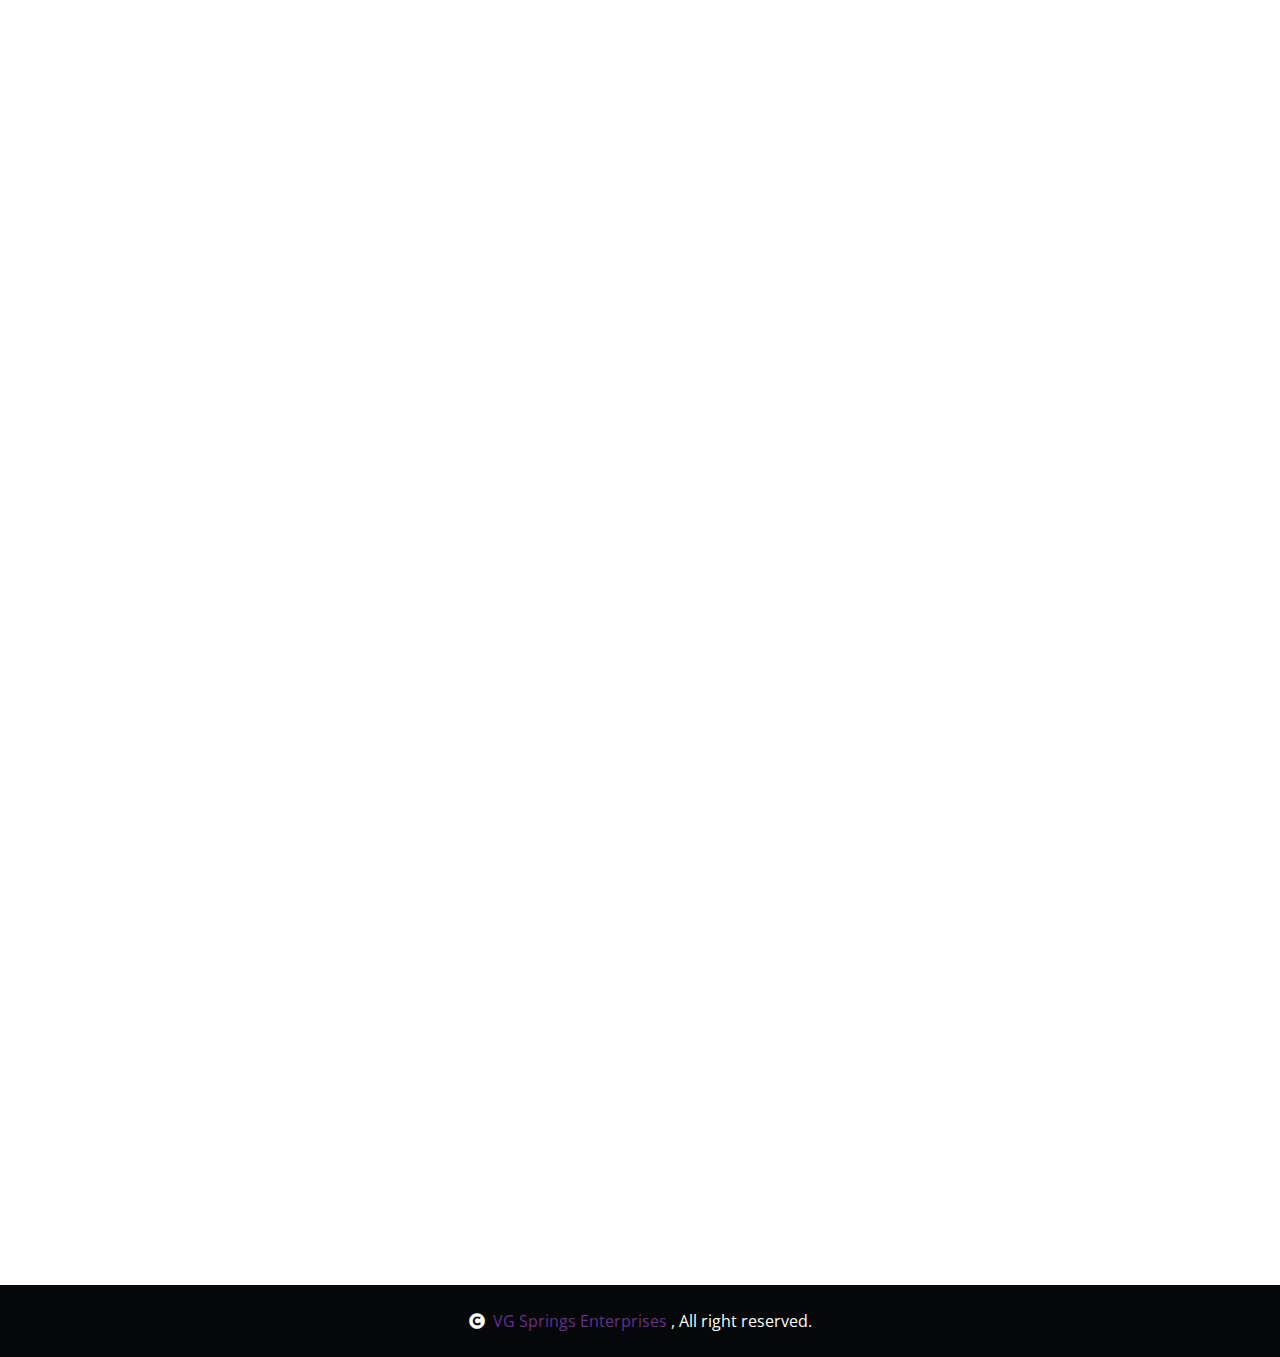
==== commit b577b34b: "changes1" ====
--- a/index.html
+++ b/index.html
@@ -133,9 +133,8 @@
                         <p class="display-5 mb-4 text-dark" style="font-family: Arial, Helvetica, sans-serif;">VG Springs Enterprises</p>
                         <div class="row mb-4 text-dark">
                             <div class="col-12">
-                                VG Springs Enterprises , Founded in 2024 by G. Vijayashree, the company specializes in premium spices such as dried red chilies, black pepper, nutmeg, and green cardamom.Committed to excellence, authenticity, sustainability, and customer satisfaction, VG Springs ensures top-quality spices for distributors, wholesalers, and retailers globally.
-                            </div>
-                            
+                                VG Springs Enterprises , Founded in 2024 by G. Vijaya Shree, the company specializes in premium spices such as dried red chilies, black pepper, nutmeg, and green cardamom.Committed to excellence, authenticity, sustainability, and customer satisfaction, VG Springs ensures top-quality spices for distributors, wholesalers, and retailers globally.
+                            </div>
                         </div>
                         
                         <div class="row g-4 text-dark mb-5">
@@ -143,7 +142,7 @@
                                 <i class="fas fa-share text-primary me-2"></i>Direct Procurement from Farmers:
                             </div>
                             <div class="col-sm-6">
-                                <i class="fas fa-share text-primary me-2"></i>24/7 Post-Delivery Support
+                                <i class="fas fa-share text-primary me-2"></i>Customized Packing Based on Requirements
                             </div>
                             <div class="col-sm-6">
                                 <i class="fas fa-share text-primary me-2"></i>Only First Quality Products
@@ -193,21 +192,9 @@
                     </div>
                     
                 </div>
+                
                 <div class="row align-items-center text-start  mb-4 pt-4 ">
-                    <div class="col-lg-5  wow bounceInUp" data-wow-delay="0.1s">
-                        <img src="img/varieties-spices-grains-market-table.jpg" class="img-fluid rounded-1">
-                    </div>
-                    <div class="col-lg-7 wow bounceInUp" data-wow-delay="0.1s">
-                        <div class="row-cols-6 text-dark fs-3 mt-lg-0 mt-3">
-                            24/7 Post-Delivery Support
-                        </div>
-                        <div class="row-cols-6 txt">
-                             We go beyond sales by providing continuous support. Our dedicated customer service team is available around the clock to assist you with any inquiries or issues, ensuring your complete satisfaction.
-                        </div>
-                    </div>
-                </div>
-                <div class="row align-items-center text-start  mb-4 pt-4 ">
-                    <div class="col-lg-7 wow bounceInUp order-1 order-lg-0" data-wow-delay="0.1s">
+                    <div class="col-lg-7 wow bounceInUp order-0 order-lg-1" data-wow-delay="0.1s">
                         <div class="row-cols-6 text-dark fs-3 mt-lg-0 mt-3">
                             Customized Packing Based on Requirements
                         </div>
@@ -215,16 +202,16 @@
                             We understand that every customer has unique needs. That's why we offer customized packing solutions tailored to your specific requirements, ensuring your order arrives in optimal condition and meets your branding needs.
                         </div>
                     </div>
-                    <div class="col-lg-5  wow bounceInUp order-0 order-lg-1" data-wow-delay="0.1s">
+                    <div class="col-lg-5  wow bounceInUp order-1 order-lg-0" data-wow-delay="0.1s">
                         <img src="https://www.sjonescontainers.co.uk/wp-content/uploads/2020/02/1648x1140-11.jpg" class="img-fluid rounded-1">
                     </div>
                     
                 </div>
                 <div class="row align-items-center text-start  mb-4 pt-4">
-                    <div class="col-lg-5  wow bounceInUp order-lg-0 " data-wow-delay="0.1s">
+                    <div class="col-lg-5  wow bounceInUp order-lg-1 " data-wow-delay="0.1s">
                         <img src="img/chilli.jpg" class="img-fluid rounded-1">
                     </div>
-                    <div class="col-lg-7 wow bounceInUp order-lg-1 " data-wow-delay="0.1s">
+                    <div class="col-lg-7 wow bounceInUp order-lg-0 " data-wow-delay="0.1s">
                         <div class="row-cols-6 text-dark fs-3 mt-lg-0 mt-3">
                             On-Time Delivery
                         </div>
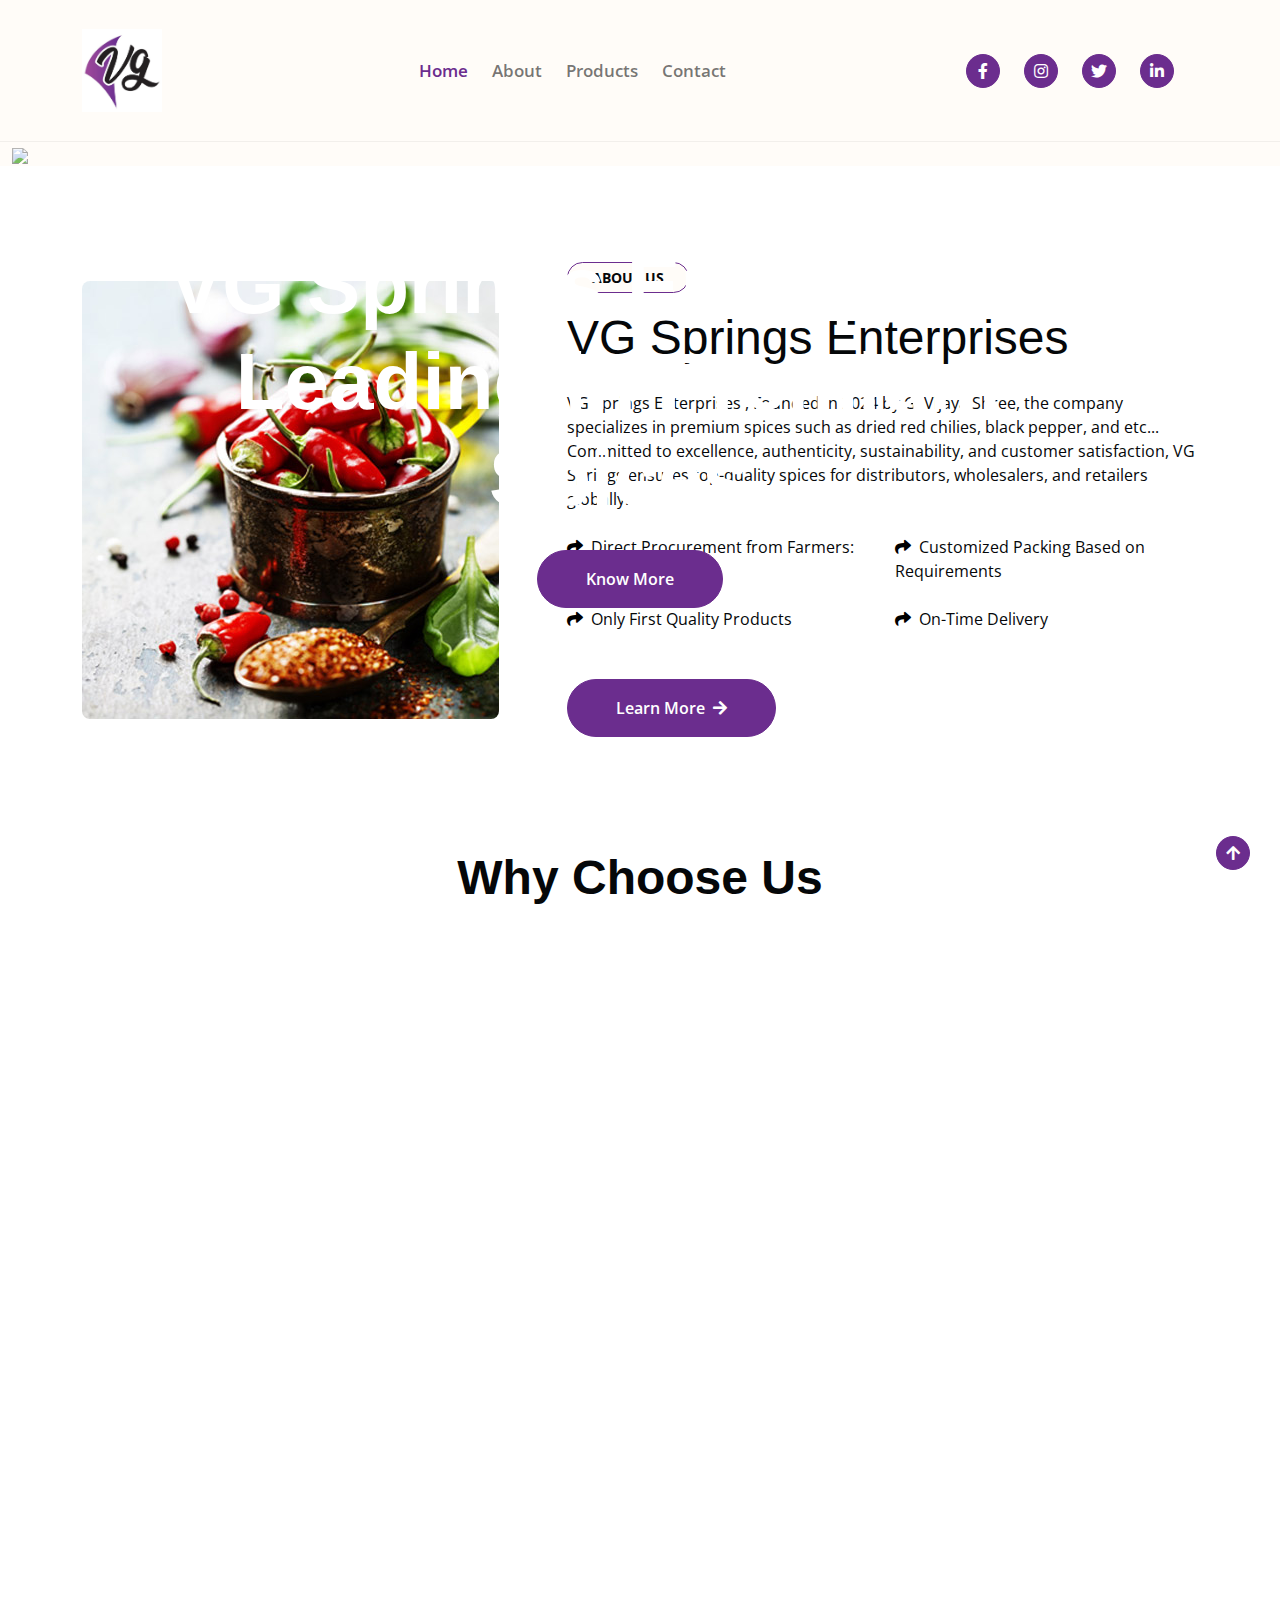
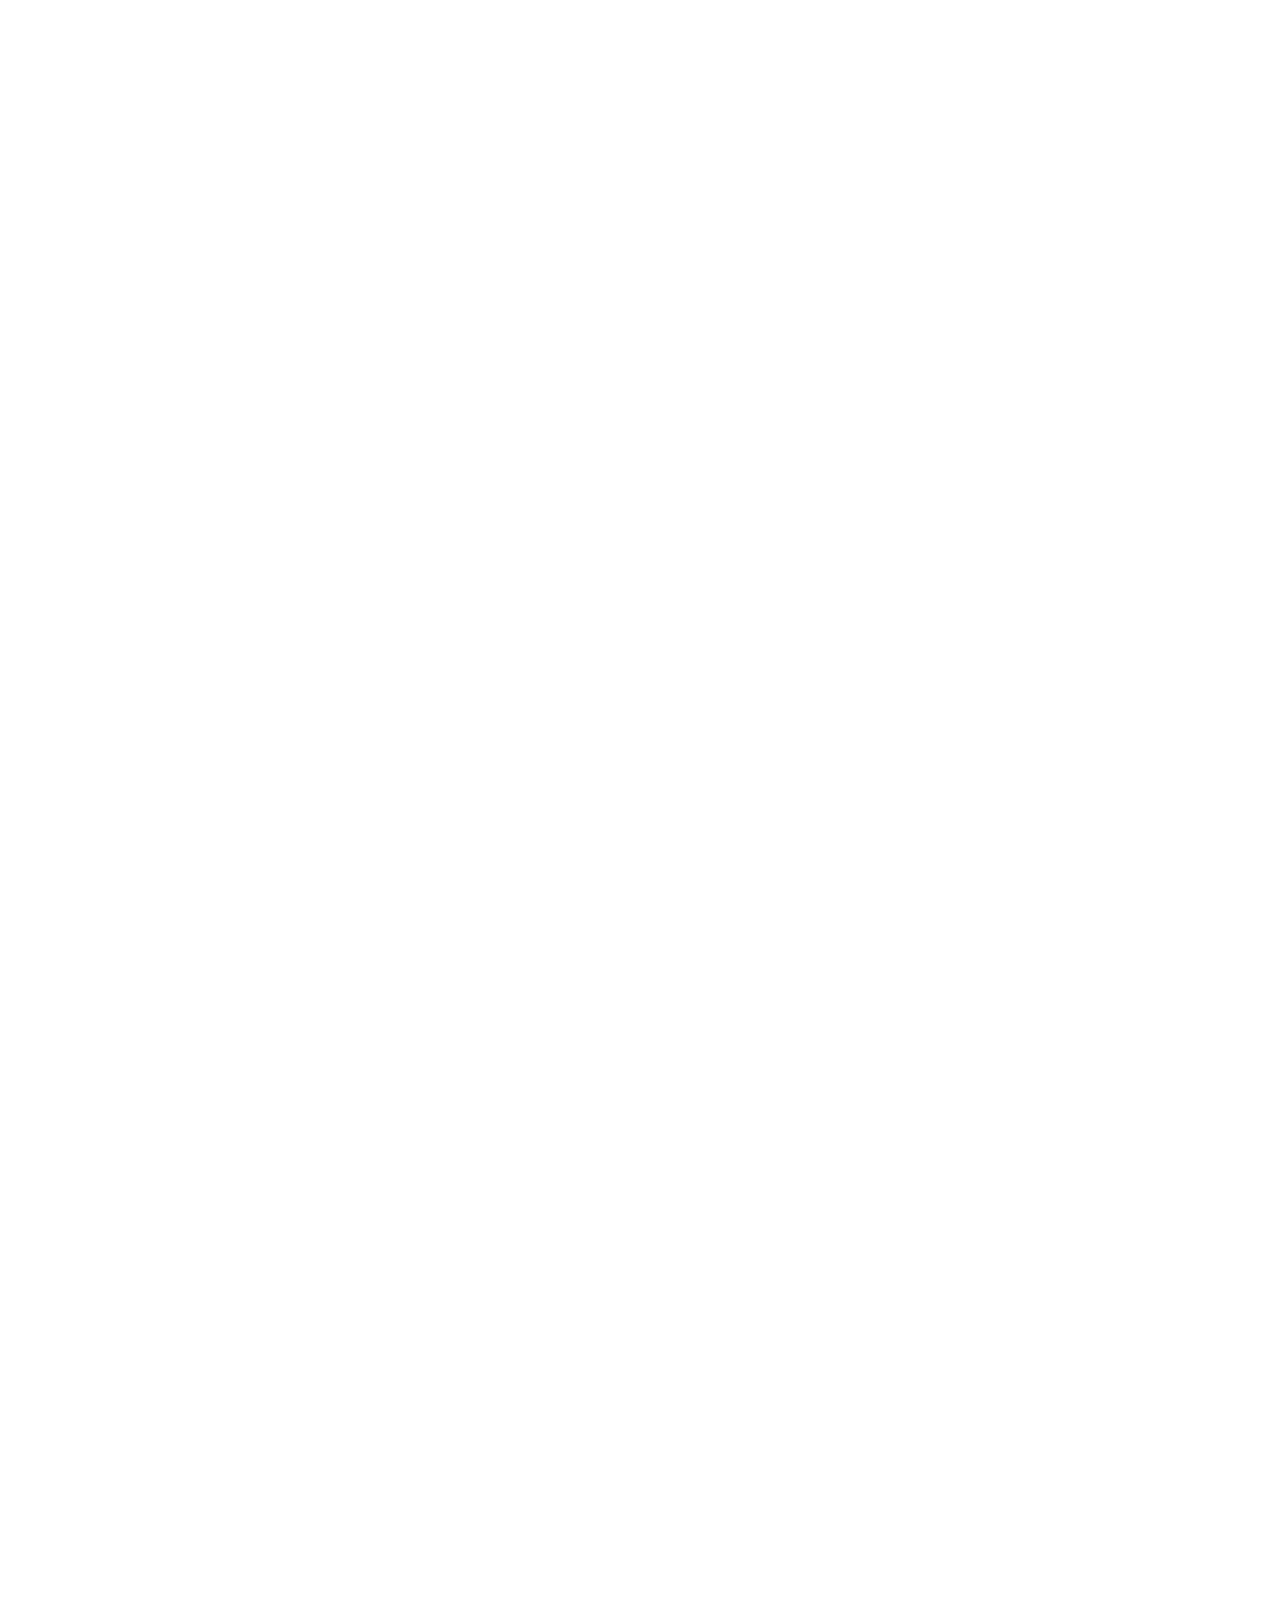
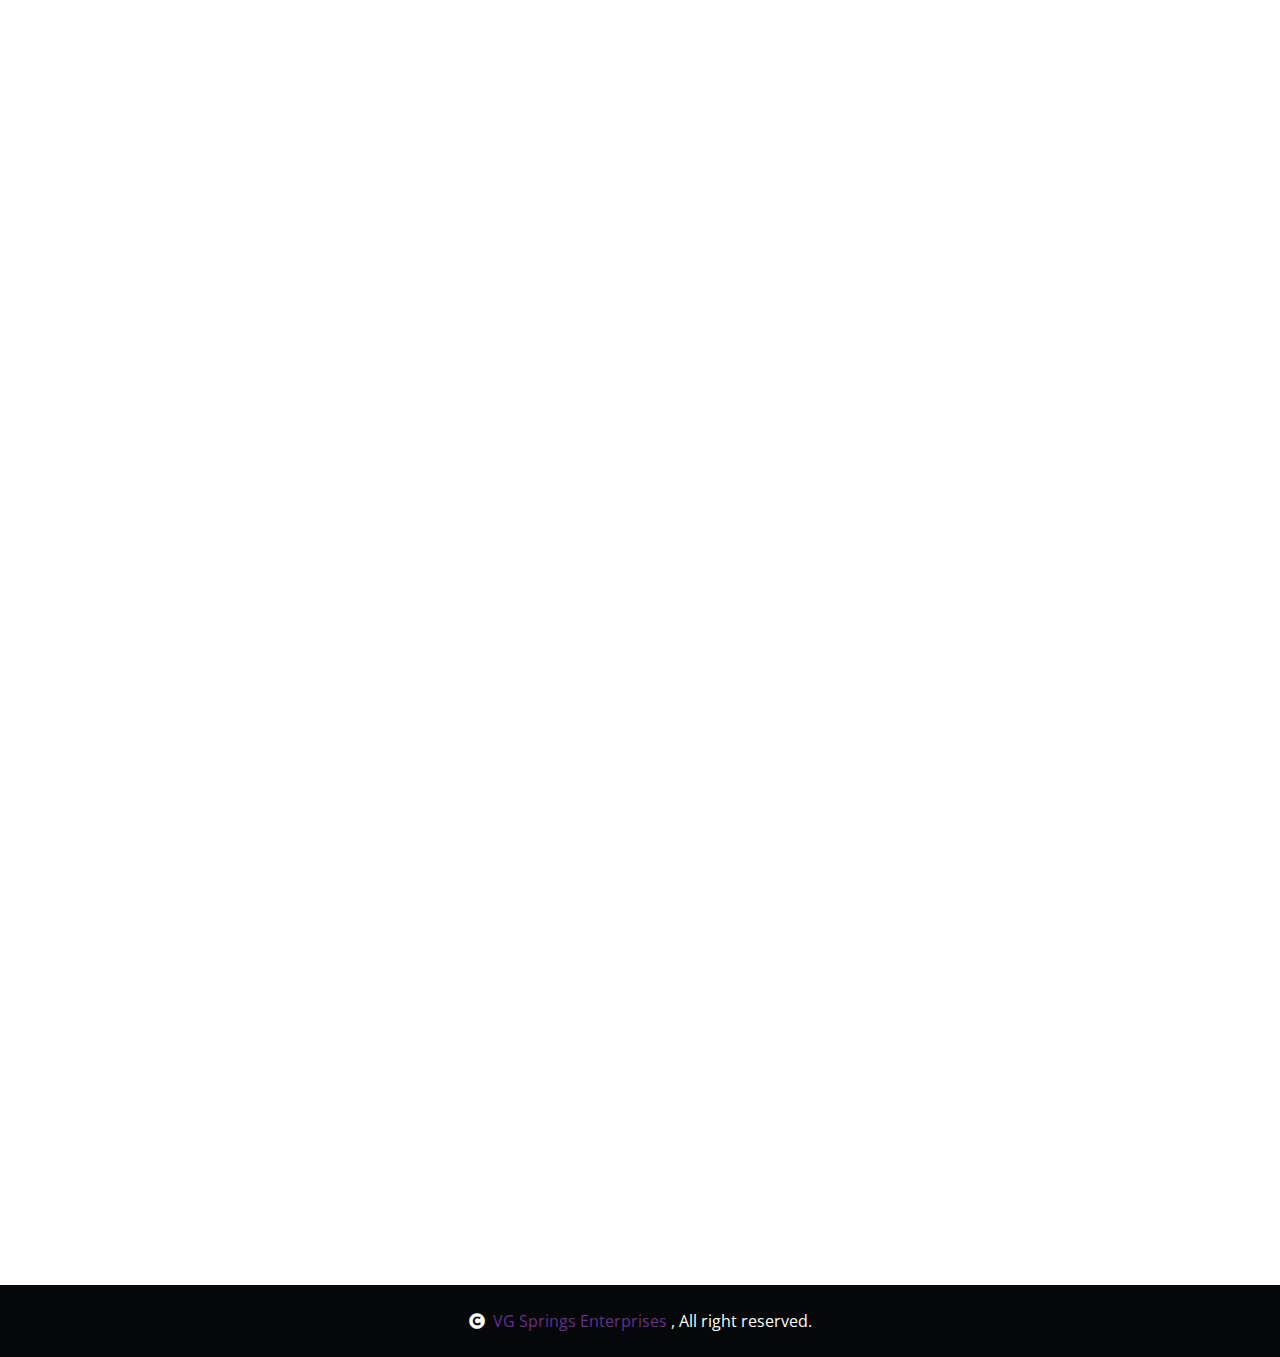
==== commit a67862e9: "changes2" ====
--- a/index.html
+++ b/index.html
@@ -133,7 +133,7 @@
                         <p class="display-5 mb-4 text-dark" style="font-family: Arial, Helvetica, sans-serif;">VG Springs Enterprises</p>
                         <div class="row mb-4 text-dark">
                             <div class="col-12">
-                                VG Springs Enterprises , Founded in 2024 by G. Vijaya Shree, the company specializes in premium spices such as dried red chilies, black pepper, nutmeg, and green cardamom.Committed to excellence, authenticity, sustainability, and customer satisfaction, VG Springs ensures top-quality spices for distributors, wholesalers, and retailers globally.
+                                VG Springs Enterprises , Founded in 2024 by G. Vijaya Shree, the company specializes in premium spices such as dried red chilies, black pepper, and etc... Committed to excellence, authenticity, sustainability, and customer satisfaction, VG Springs ensures top-quality spices for distributors, wholesalers, and retailers globally.
                             </div>
                         </div>
                         
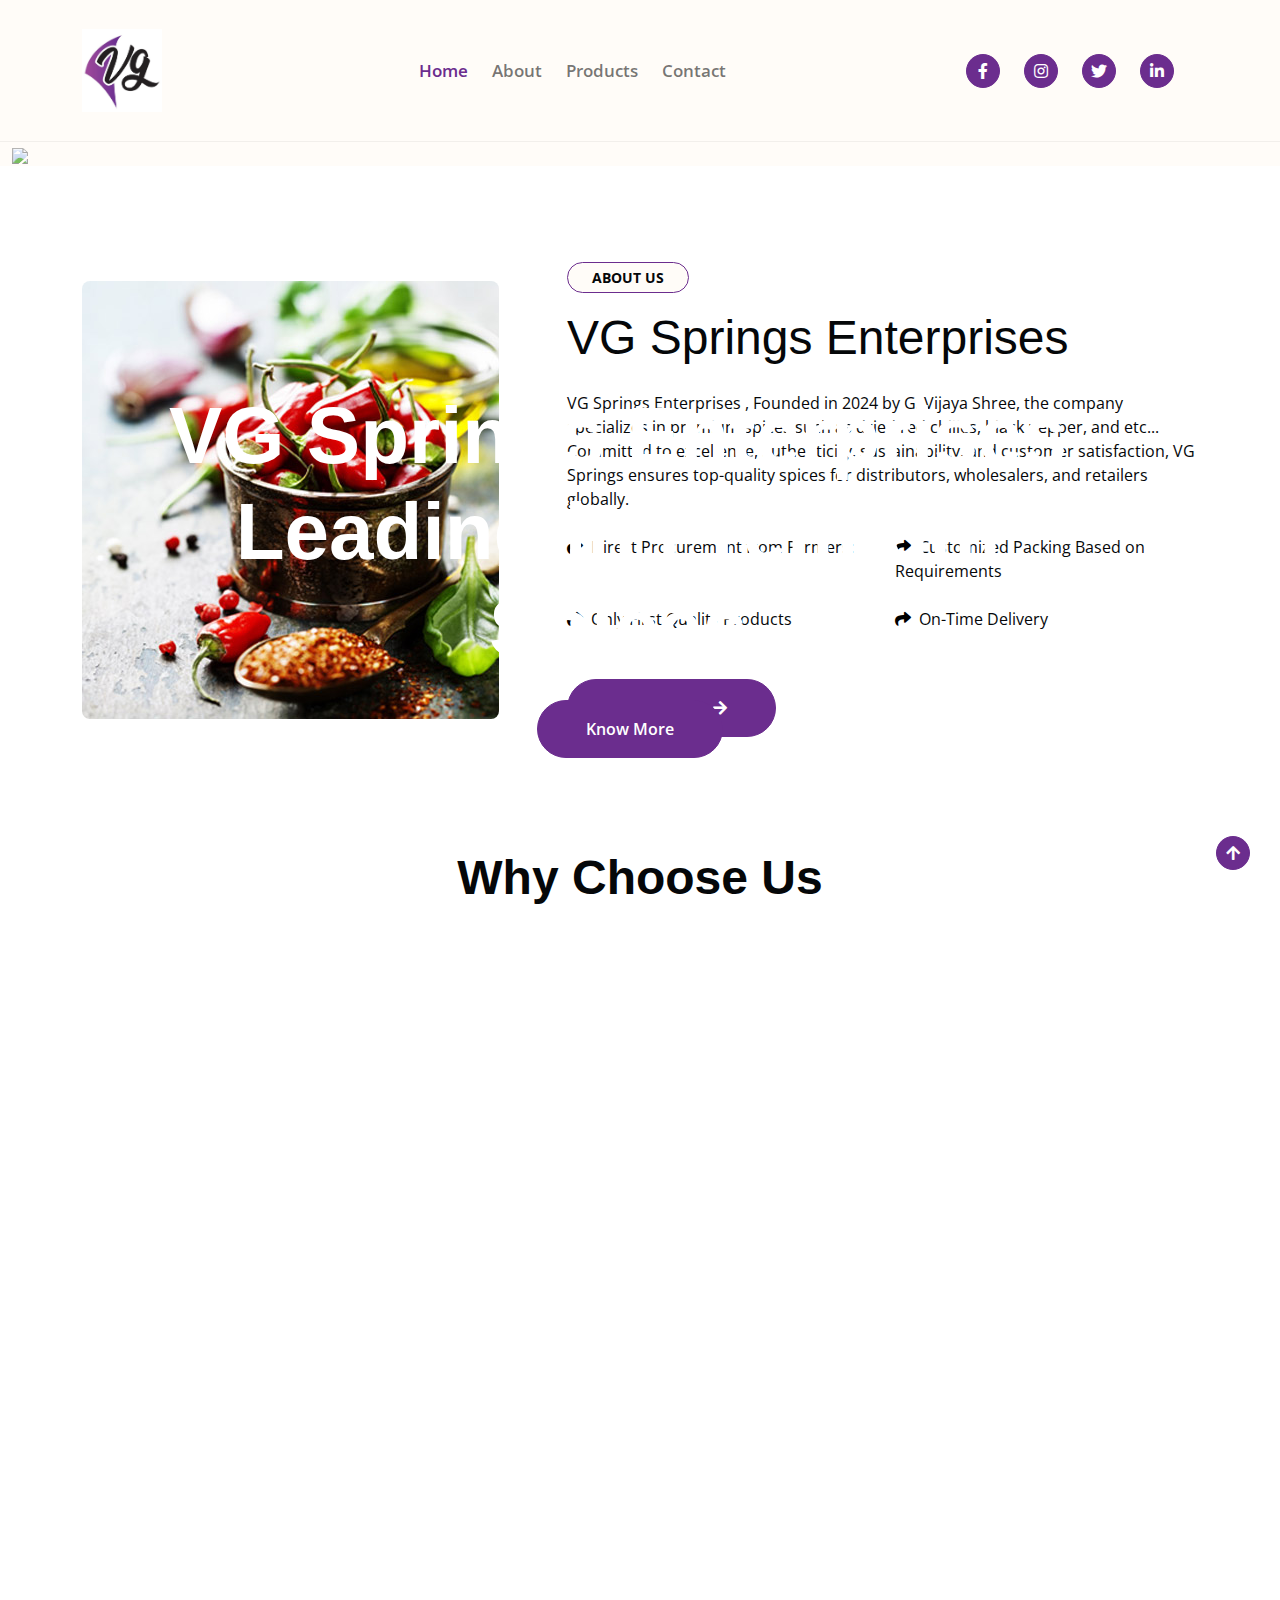
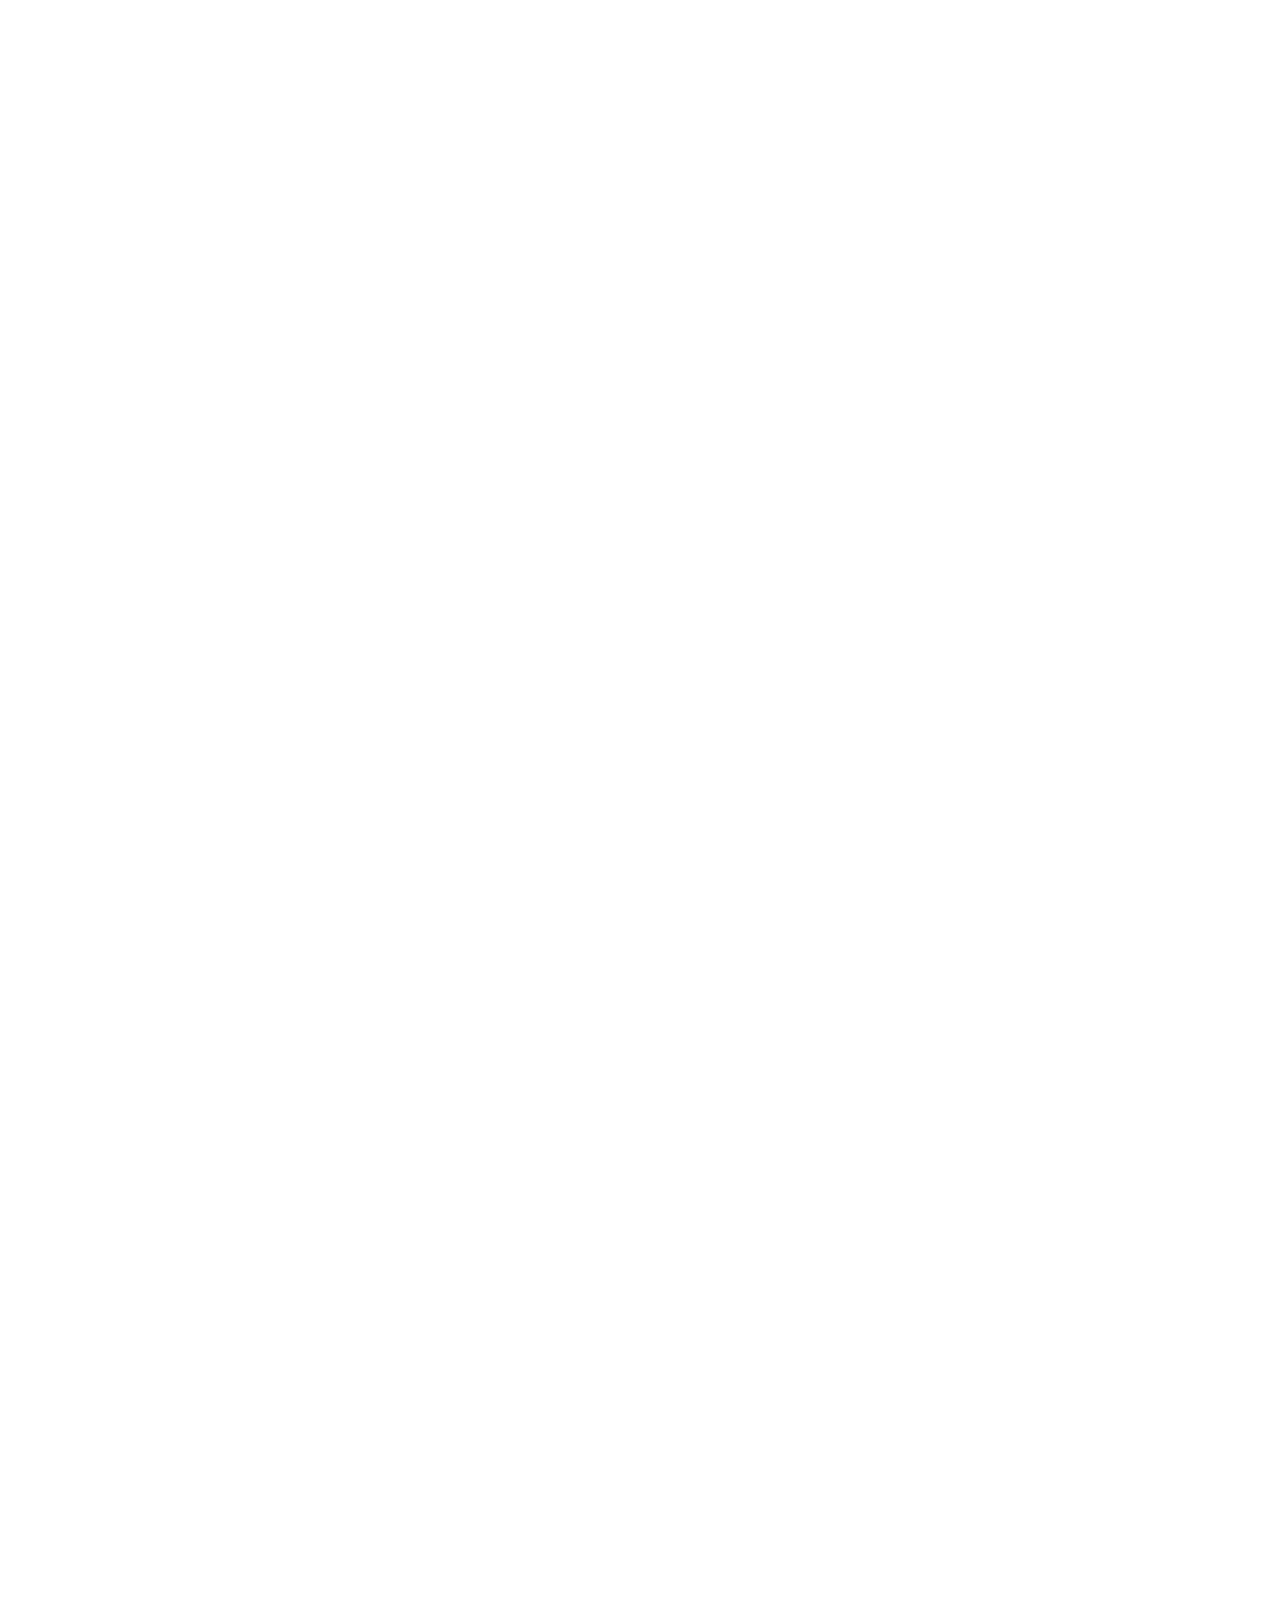
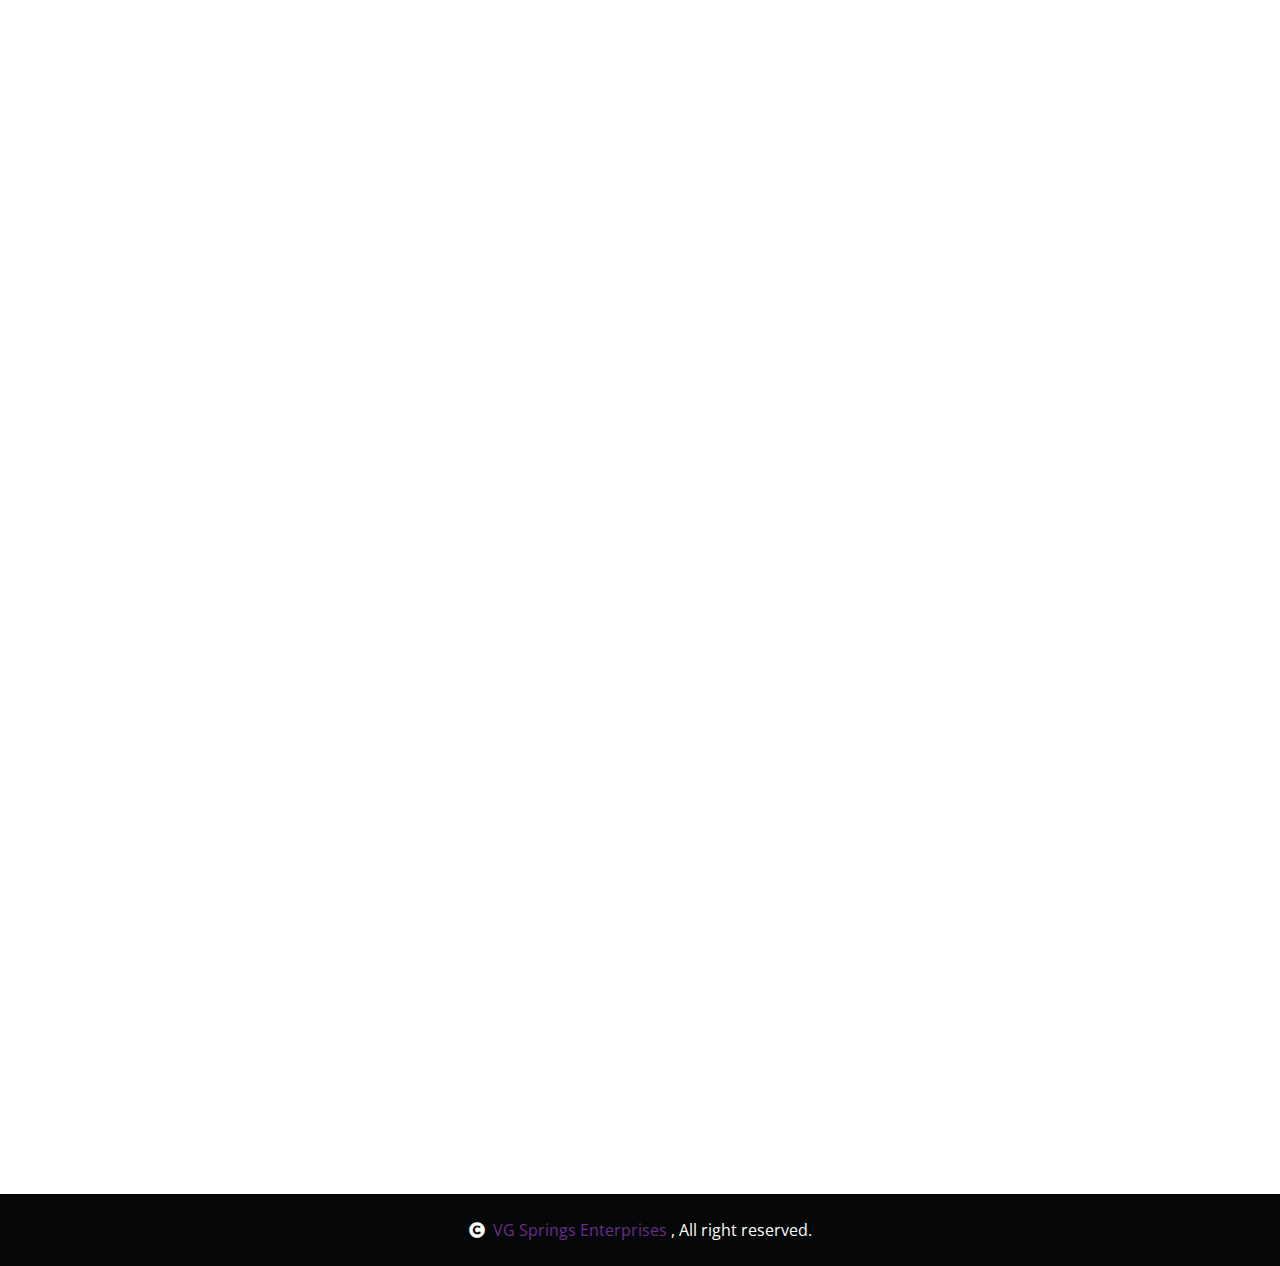
==== commit fb5c3d1d: "changes3" ====
--- a/index.html
+++ b/index.html
@@ -105,7 +105,7 @@
             <div class="container position-absolute top-0">
                 <div class="row g-5 align-items-center">
                     <div class="col-lg-12 col-md-12 mt-0 mt-lg-5 pt-0 pt-lg-5">
-                        <p class="display-1 d-none d-sm-block fw-bold mt-5 mb-4 fw-bolder text-center me-4 ms-0 ps-0 ms-lg-5 ps-lg-5 text-white bounceInDown" style="font-family: Arial, Helvetica, sans-serif">VG Springs Enterprises <span class="text-white"></span>Leading in Premium Spices</p>
+                        <p class="display-1 d-none d-sm-block fw-bold mt-5 mb-4 fw-bolder text-center me-4 ms-0 ps-0 ms-lg-5 ps-lg-5 text-white bounceInDown" style="padding-top: 150px; font-family: Arial, Helvetica, sans-serif">VG Springs Enterprises <span class="text-white"></span>Leading in Premium Spices</p>
                         <p class="display-5 d-md-none  fw-bold mt-5 pt-3 mb-4 fw-bolder text-center me-4 ms-0 ps-0 ms-md-5 ps-md-5 text-white bounceInDown" style="font-family: Arial, Helvetica, sans-serif">VG Springs Enterprises <span class="text-white"></span>Leading in Premium Spices</p>
                         <div class="text-center d-none d-sm-block ps-lg-5 ms-lg-5" >
                             <a href="" class="btn btn-primary text-white  border-1 rounded-pill py-3 px-4 px-md-5 animated bounceInLeft border border-primary">Know More</a>
@@ -326,44 +326,47 @@
         <div class="container-fluid contact py-4 wow bounceInUp" data-wow-delay="0.1s">
             <p class="display-5 mb-5 text-center text-dark fw-bold"  style="font-family: Arial, Helvetica, sans-serif"> Contact us</p>
             <div class="container">
-                <div class="p-5 bg-light rounded contact-form">
+                <div class="px-2 bg-light rounded contact-form">
                     <div class="row g-4">
                         <div class="col-12">
                             <small class="d-inline-block fw-bold text-dark text-uppercase bg-light border border-primary rounded-pill px-4 py-1 mb-3">Get in touch</small>
                             <p class="display-5 mb-0 text-dark">Contact Us For Any Queries!</p>
                         </div>
-                        <div class="col-md-6 col-lg-7">
-                            <p class="mb-4">The contact form is currently inactive. Get a functional and working contact form with Ajax & PHP in a few minutes. Just copy and paste the files, add a little code and you're done. <a href="https://htmlcodex.com/contact-form">Download Now</a>.</p>
+                        <div class="col-md-6 col-lg-6 ">
                             <form>
-                                <input type="text" class="w-100 form-control p-3 mb-4 border-primary bg-light" placeholder="Your Name">
-                                <input type="email" class="w-100 form-control p-3 mb-4 border-primary bg-light" placeholder="Enter Your Email">
-                                <textarea class="w-100 form-control mb-4 p-3 border-primary bg-light" rows="4" cols="10" placeholder="Your Message"></textarea>
+                                <input type="text" class="w-100 form-control  p-3 mb-4 border-primary  bg-light" placeholder="Your Name">
+                                <input type="email" class="w-100 form-control mt-3 p-3 mb-4 border-primary bg-light" placeholder="Enter Your Email">
+                                <textarea class="w-100 form-control mb-4 p-3 border-primary bg-light" rows="7" cols="10" placeholder="Your Message"></textarea>
                                 <button class="w-100 btn btn-primary form-control p-3 border-primary border text-white bg-primary rounded-pill"  type="submit">Submit Now</button>
                             </form>
                         </div>
-                        <div class="col-md-6 col-lg-5">
+                        <div class="col-md-6 col-lg-6">
                             <div>
                                 <div class="d-inline-flex w-100 border border-primary p-4 rounded mb-4">
                                     <i class="fas fa-map-marker-alt fa-2x text-primary me-4"></i>
                                     <div class="">
                                         <h4>Address</h4>
-                                        <p>123 Street, New York, USA</p>
+                                        <p>D.No49/40/A1,O,ST-4,
+                                            Kondayampatti,
+                                            N.kovilpatti Post,
+                                            Natham Town,Natham Taluk,
+                                            Dindigul - 624402</p>
                                     </div>
                                 </div>
                                 <div class="d-inline-flex w-100 border border-primary p-4 rounded mb-4">
                                     <i class="fas fa-envelope fa-2x text-primary me-4"></i>
                                     <div class="">
                                         <h4>Mail Us</h4>
-                                        <p class="mb-2">info@example.com</p>
-                                        <p class="mb-0">support@example.com</p>
+                                        <!-- <p class="mb-2">info@example.com</p> -->
+                                        <p class="mb-0"> Info@vgspringsenterprises.com</p>
                                     </div>
                                 </div>
                                 <div class="d-inline-flex w-100 border border-primary p-4 rounded">
                                     <i class="fa fa-phone-alt fa-2x text-primary me-4"></i>
                                     <div class="">
                                         <h4>Telephone</h4>
-                                        <p class="mb-2">(+012) 3456 7890 123</p>
-                                        <p class="mb-0">(+704) 5555 0127 296</p>
+                                        <p class="mb-2"> (+91) 9940722170</p>
+                                        <p class="mb-0"> (+91) 9940722170</p>
                                     </div>
                                 </div>
                             </div>
@@ -383,8 +386,8 @@
                         <div class="footer-item">
                             <!-- <h1 class="text-primary">Cater<span class="text-dark">Serv</span></h1> -->
                             <img src="img/WhatsApp Image 2024-07-10 at 10.56.19 AM.jpeg" style="width: 80px; height: auto;">
-                            <p class="lh-lg mb-4">VG Springs Enterprises, founded in 2024 by G. Vijayashree, specializes in premium spices. The company ensures top-quality dried red chilies, black pepper, nutmeg, and green cardamom.</p>
-                            <div class="footer-icon d-flex">
+                            <p class="lh-lg mb-4">VG Springs Enterprises, founded in 2024 by G. Vijaya Shree, specializes in premium spices. The company ensures top-quality dried red chilies, black pepper, and etc...</p>
+                            <div class="footer-icon d-flex pb-4">
                                 <a class="btn btn-primary text-white border border-primary btn-sm-square me-2 rounded-circle" href=""><i class="fab fa-facebook-f"></i></a>
                                 <a class="btn btn-primary border text-white border-primary btn-sm-square me-2 rounded-circle" href=""><i class="fab fa-twitter"></i></a>
                                 <a href="#" class="btn btn-primary text-white border border-primary btn-sm-square me-2 rounded-circle"><i class="fab fa-instagram"></i></a>
@@ -407,10 +410,14 @@
                         <div class="footer-item">
                             <h4 class="mb-4">Contact Us</h4>
                             <div class="d-flex flex-column align-items-start">
-                                <p><i class="fa fa-map-marker-alt text-primary me-2"></i> 123 Street, New York, USA</p>
-                                <p><i class="fa fa-phone-alt text-primary me-2"></i> (+012) 3456 7890 123</p>
-                                <p><i class="fas fa-envelope text-primary me-2"></i> info@example.com</p>
-                                <p><i class="fa fa-clock text-primary me-2"></i> 26/7 Hours Service</p>
+                                <p><i class="fa fa-map-marker-alt text-primary me-2"></i> D.No49/40/A1,O,ST-4,
+                                    Kondayampatti,
+                                    N.kovilpatti Post,
+                                    Natham Town,Natham Taluk,
+                                    Dindigul - 624402</p>
+                                <p><i class="fa fa-phone-alt text-primary me-2"></i> (+91) 9940722170</p>
+                                <p><i class="fas fa-envelope text-primary me-1"></i> Info@vgspringsenterprises.com</p>
+                                <p><i class="fa fa-clock text-primary me-2"></i> 24/7 Hours Service</p>
                             </div>
                         </div>
                     </div>
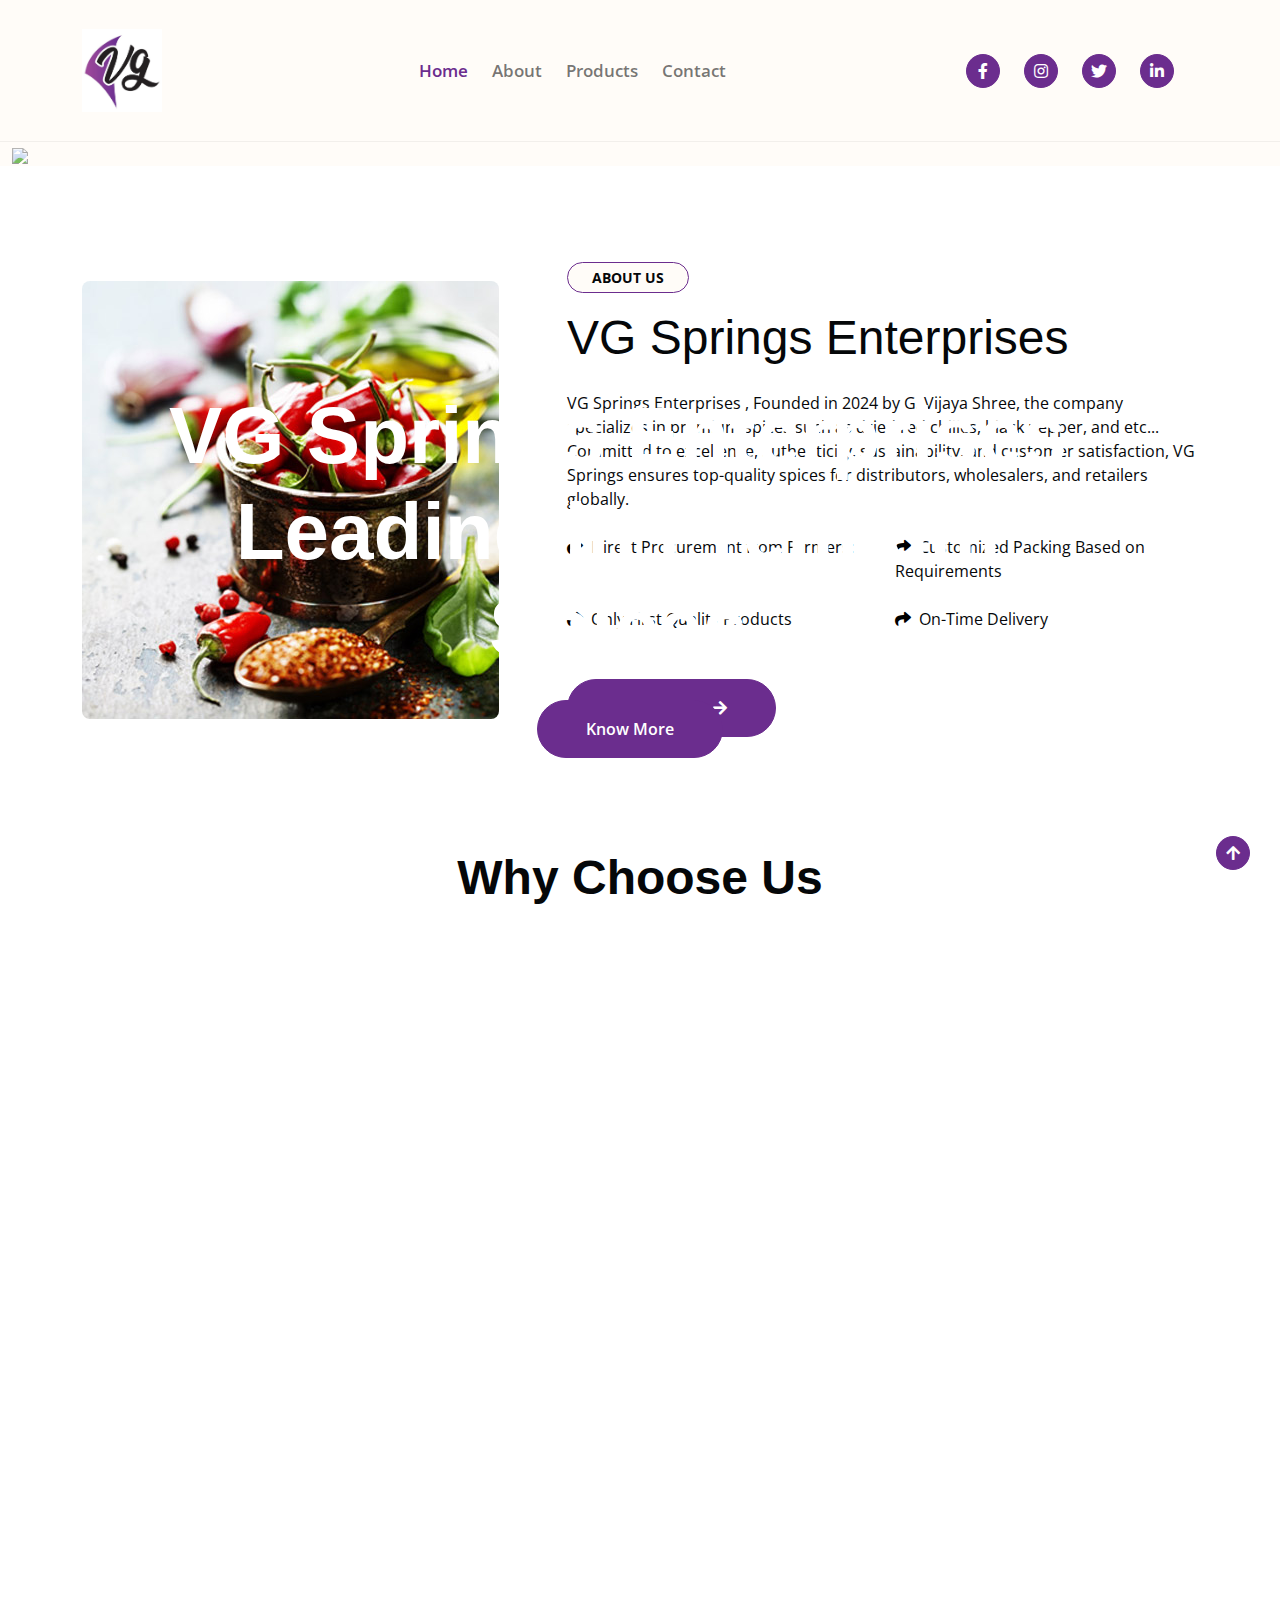
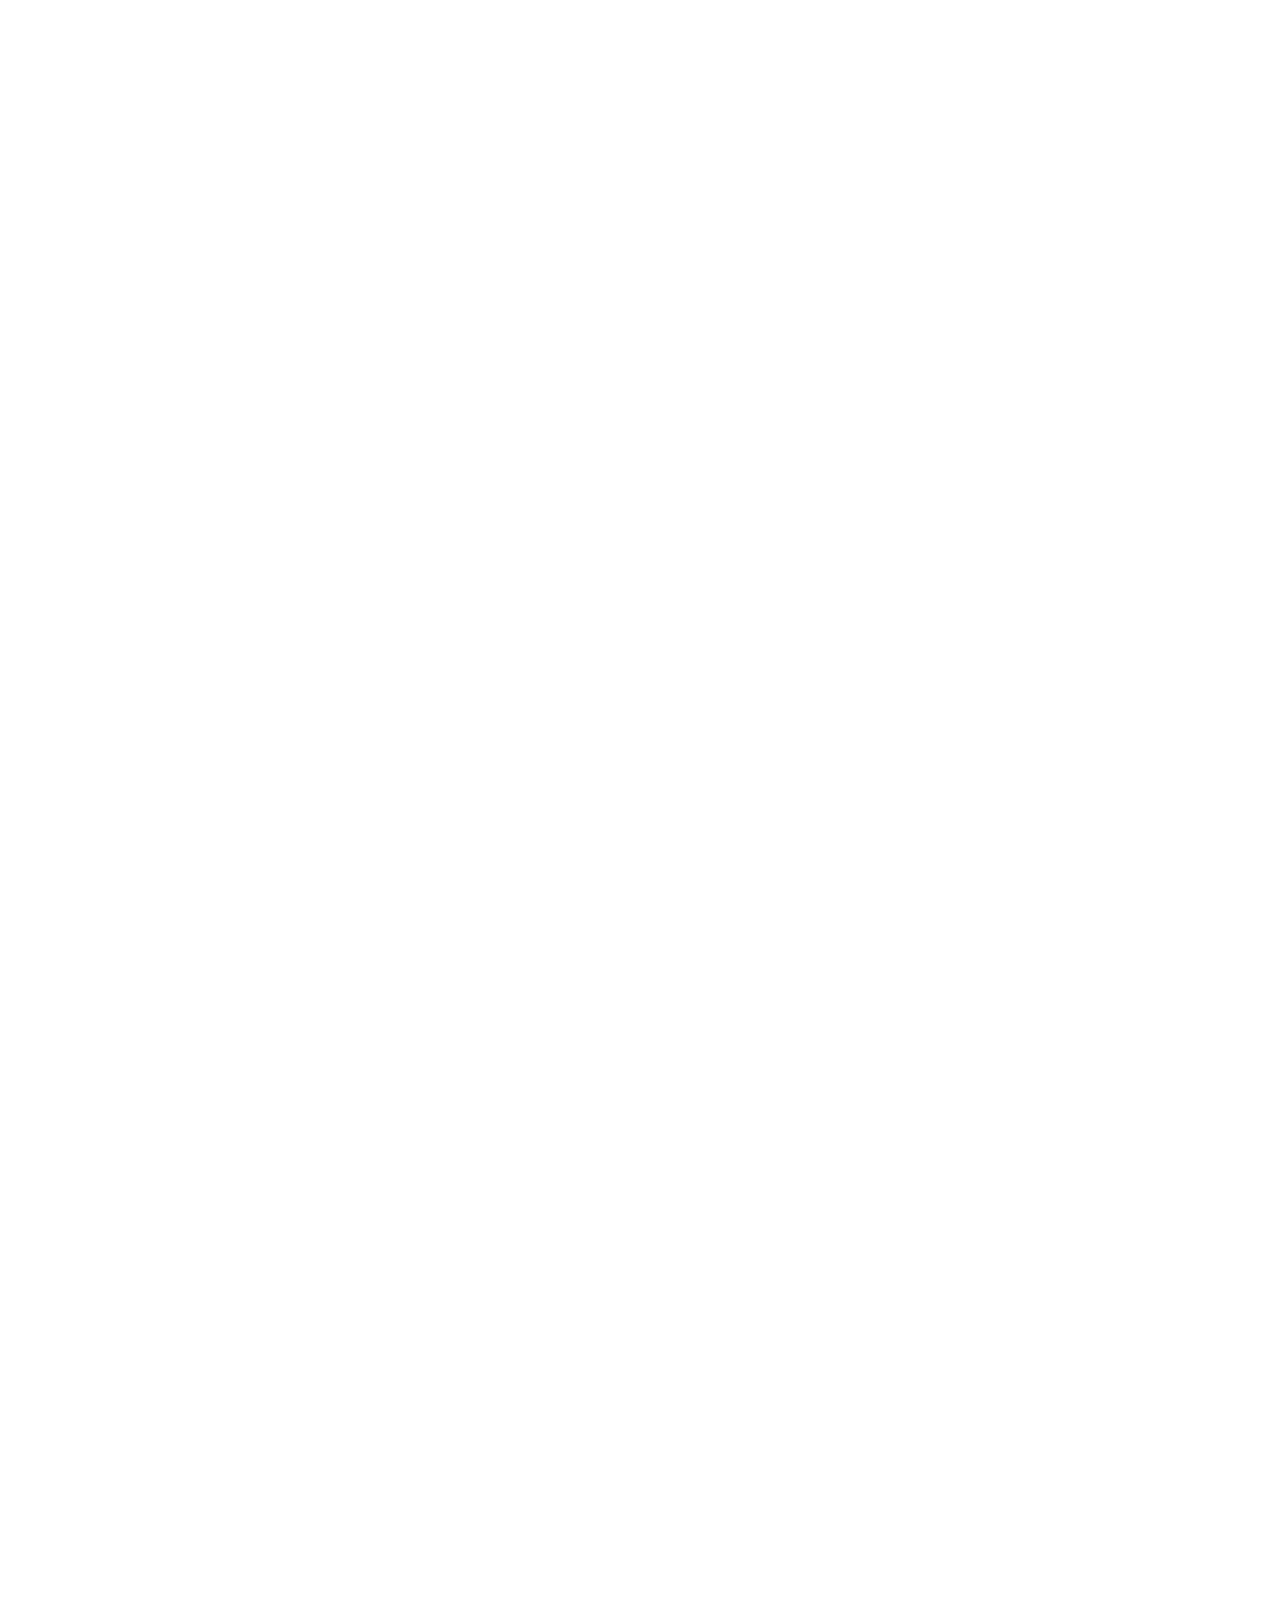
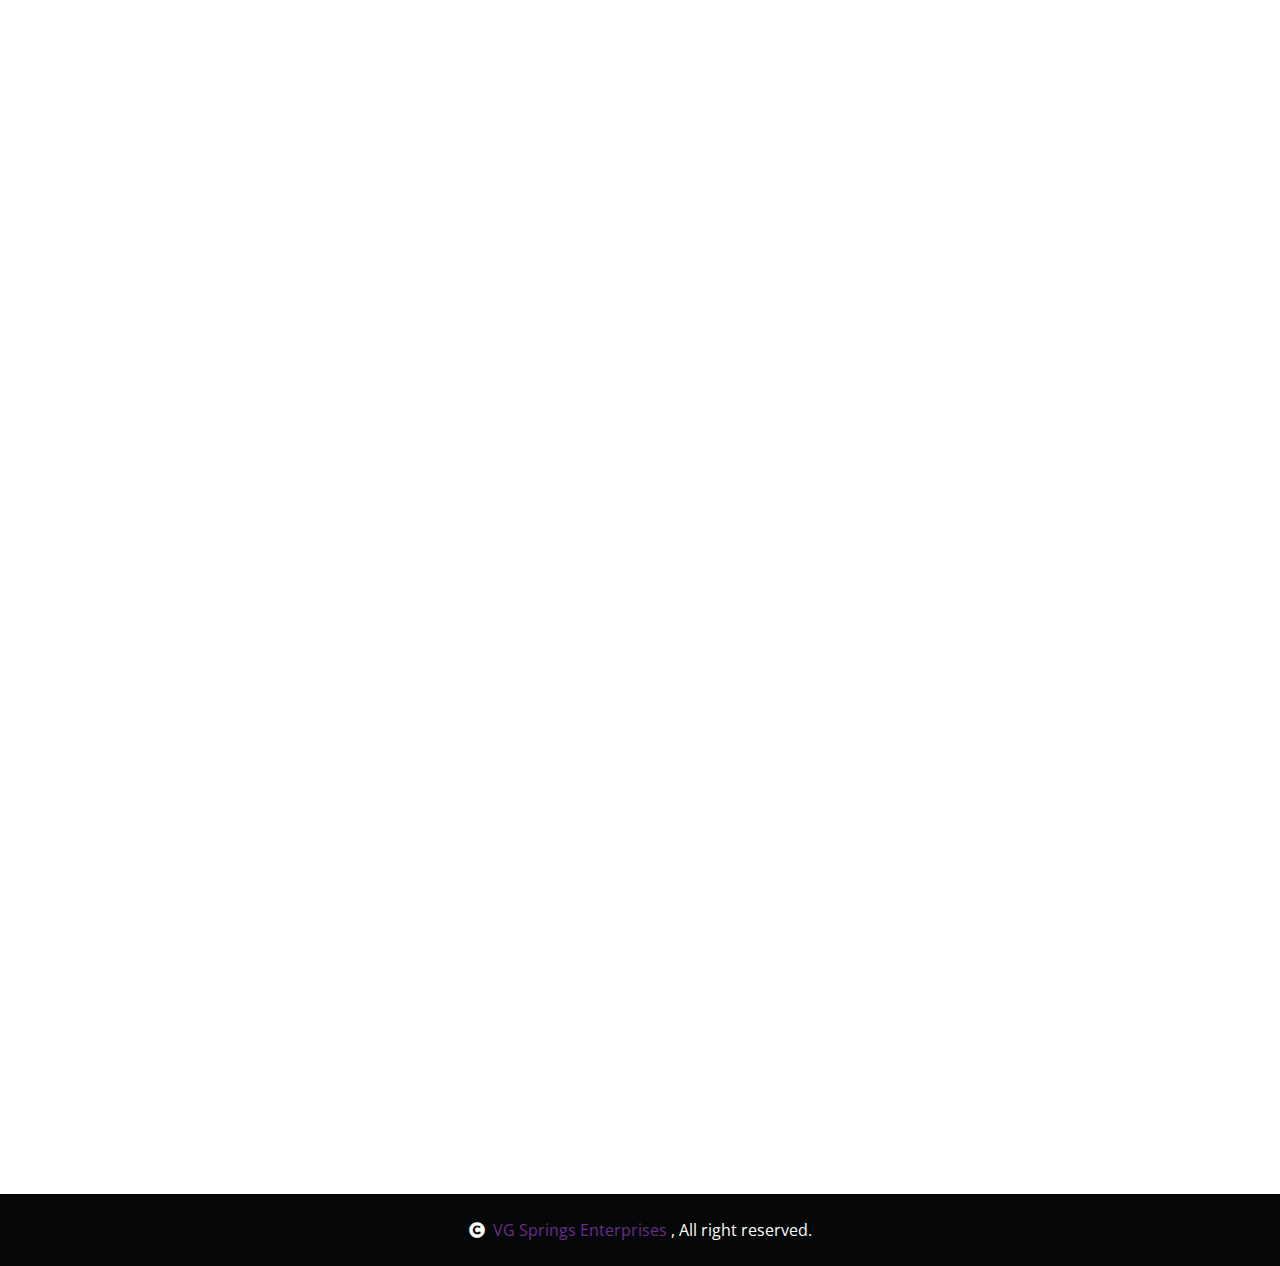
==== commit 120f513a: "changes4" ====
--- a/index.html
+++ b/index.html
@@ -194,7 +194,7 @@
                 </div>
                 
                 <div class="row align-items-center text-start  mb-4 pt-4 ">
-                    <div class="col-lg-7 wow bounceInUp order-0 order-lg-1" data-wow-delay="0.1s">
+                    <div class="col-lg-7 wow bounceInUp order-1 order-lg-1" data-wow-delay="0.1s">
                         <div class="row-cols-6 text-dark fs-3 mt-lg-0 mt-3">
                             Customized Packing Based on Requirements
                         </div>
@@ -202,7 +202,7 @@
                             We understand that every customer has unique needs. That's why we offer customized packing solutions tailored to your specific requirements, ensuring your order arrives in optimal condition and meets your branding needs.
                         </div>
                     </div>
-                    <div class="col-lg-5  wow bounceInUp order-1 order-lg-0" data-wow-delay="0.1s">
+                    <div class="col-lg-5  wow bounceInUp order-o order-lg-0" data-wow-delay="0.1s">
                         <img src="https://www.sjonescontainers.co.uk/wp-content/uploads/2020/02/1648x1140-11.jpg" class="img-fluid rounded-1">
                     </div>
                     
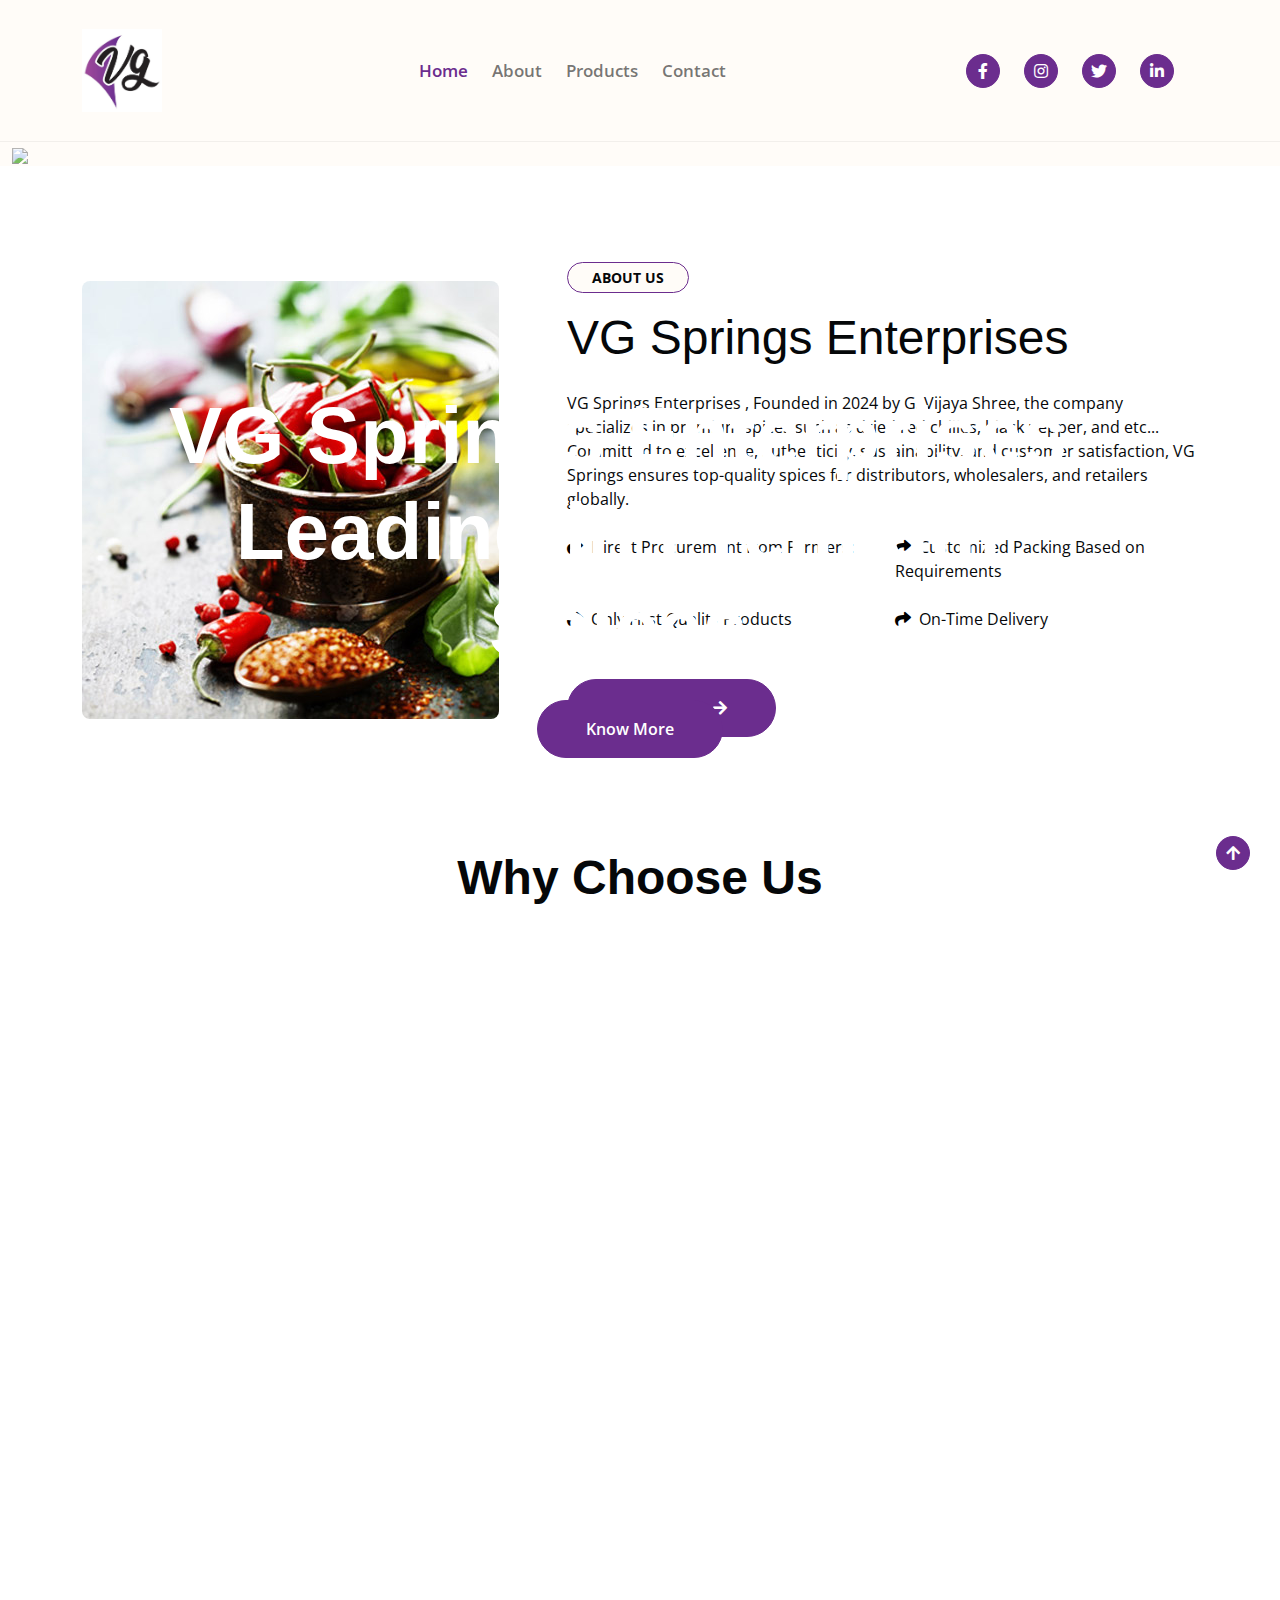
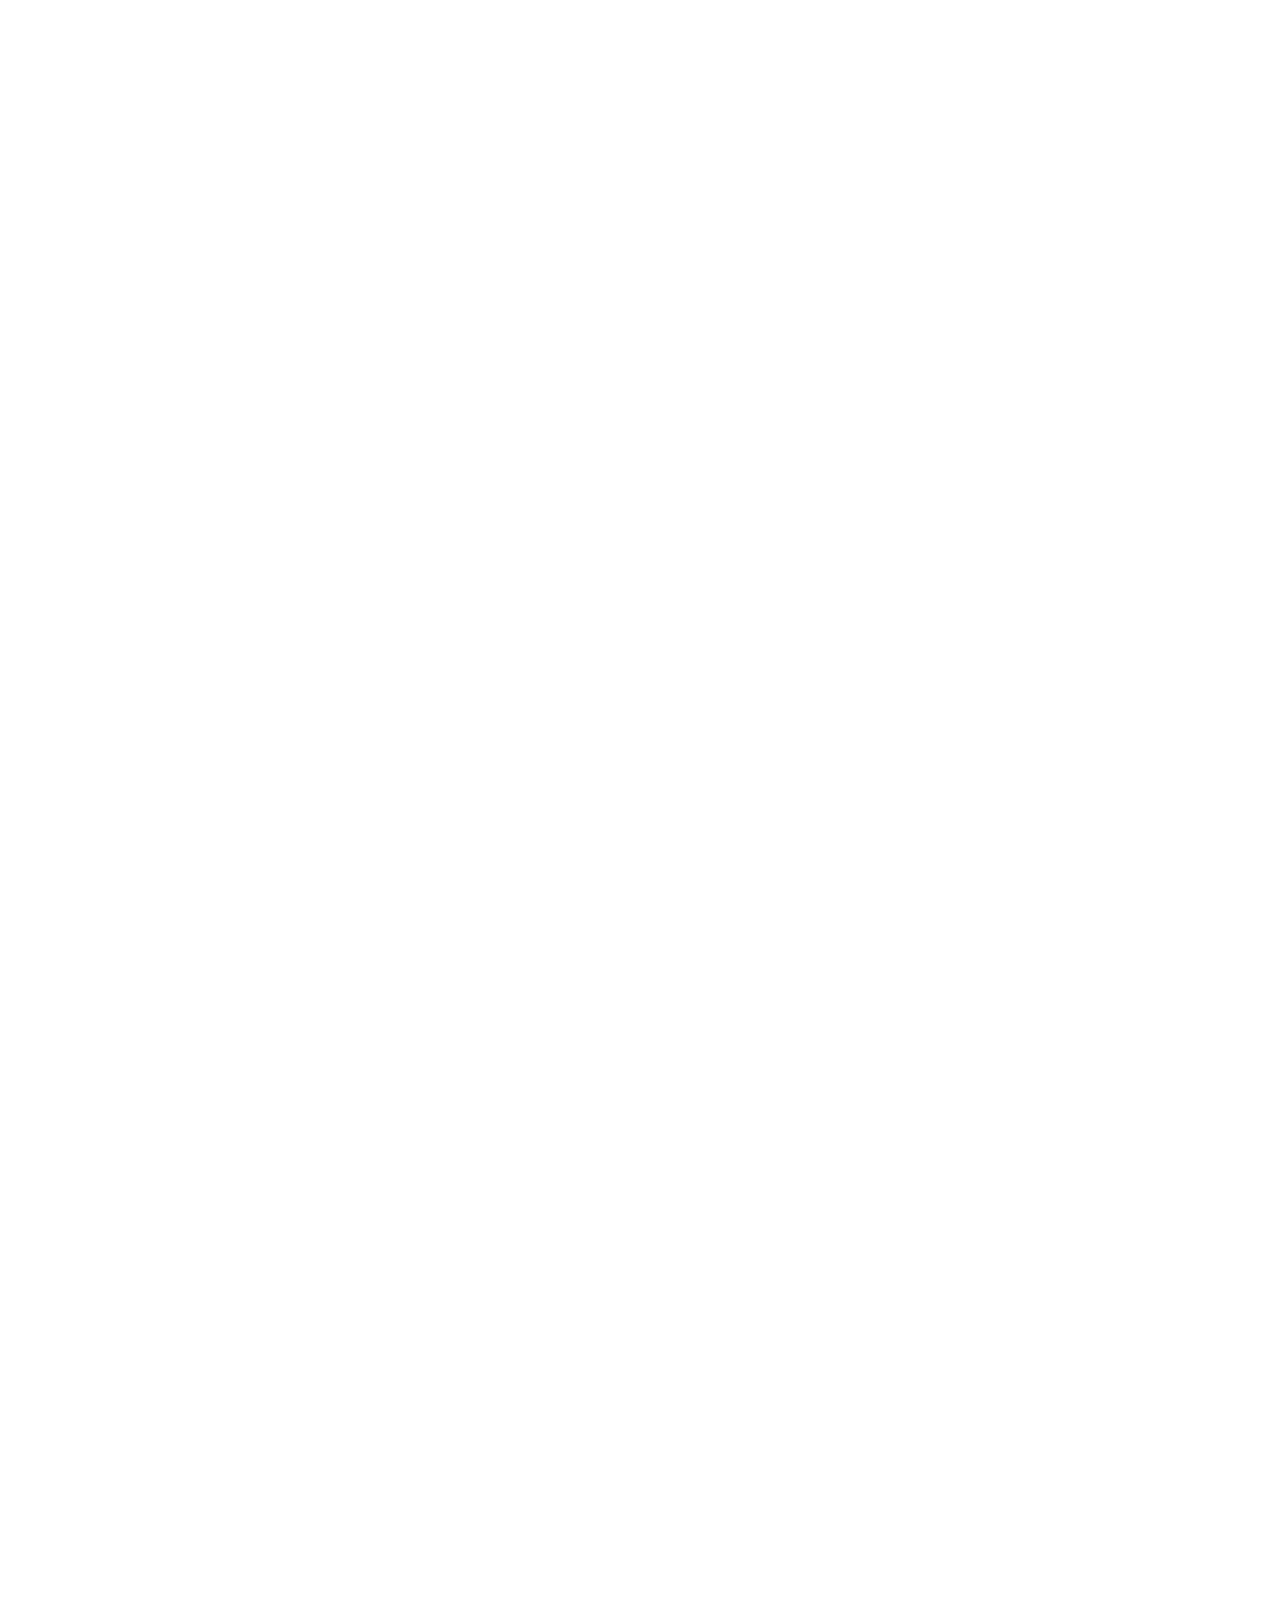
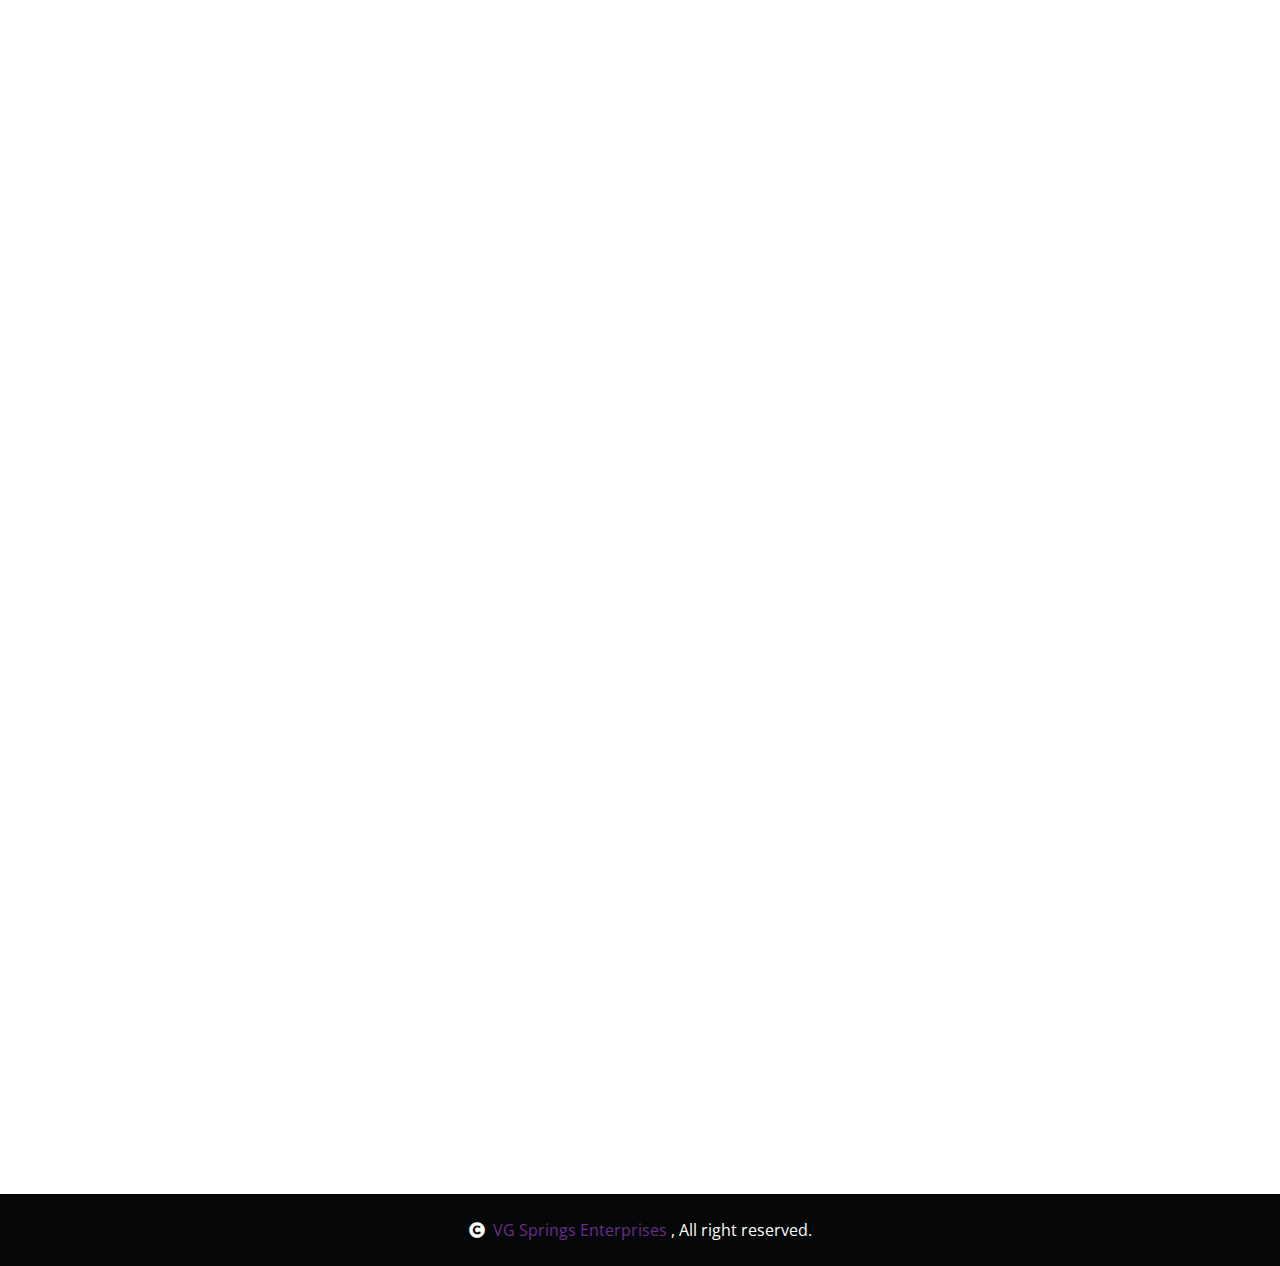
==== commit db309120: "contactus" ====
--- a/index.html
+++ b/index.html
@@ -358,7 +358,8 @@
                                     <div class="">
                                         <h4>Mail Us</h4>
                                         <!-- <p class="mb-2">info@example.com</p> -->
-                                        <p class="mb-0"> Info@vgspringsenterprises.com</p>
+                                        <p class="mb-0"> Info@vgspringsenterprises
+                                            .com</p>
                                     </div>
                                 </div>
                                 <div class="d-inline-flex w-100 border border-primary p-4 rounded">
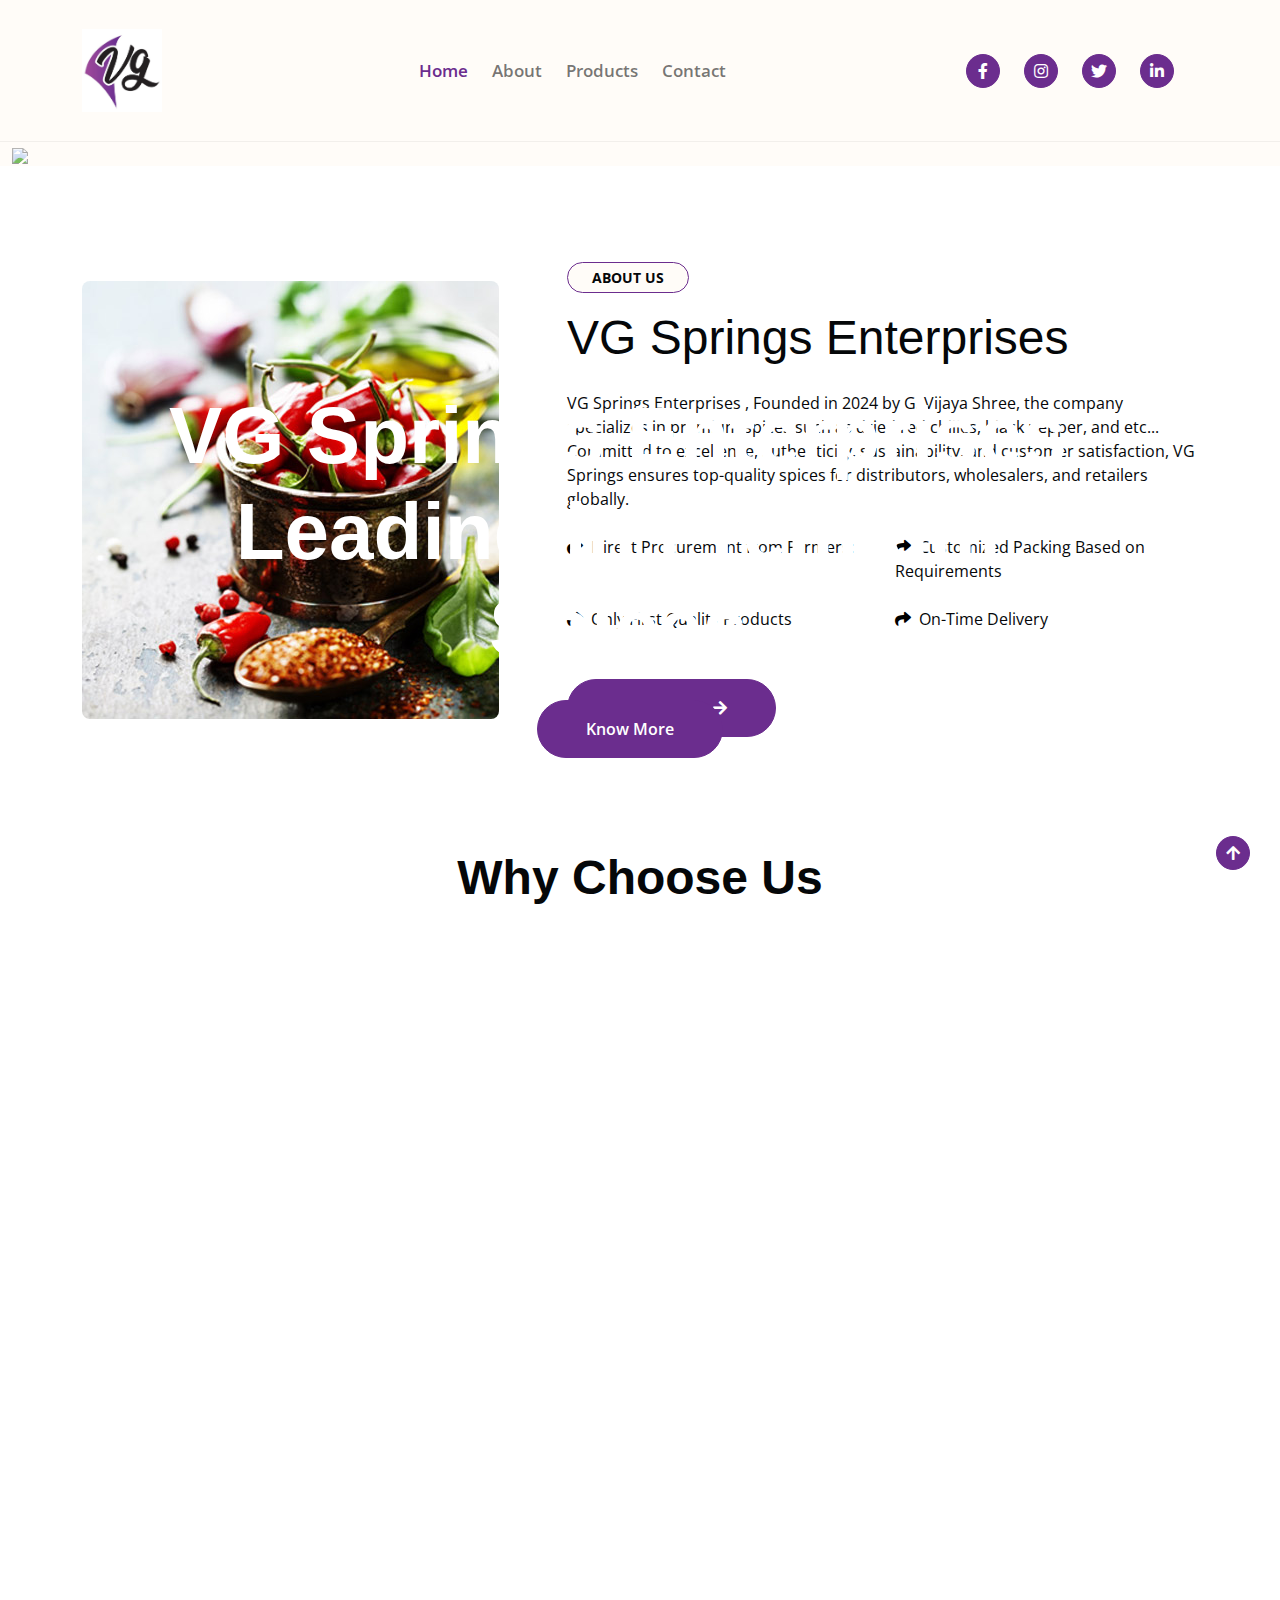
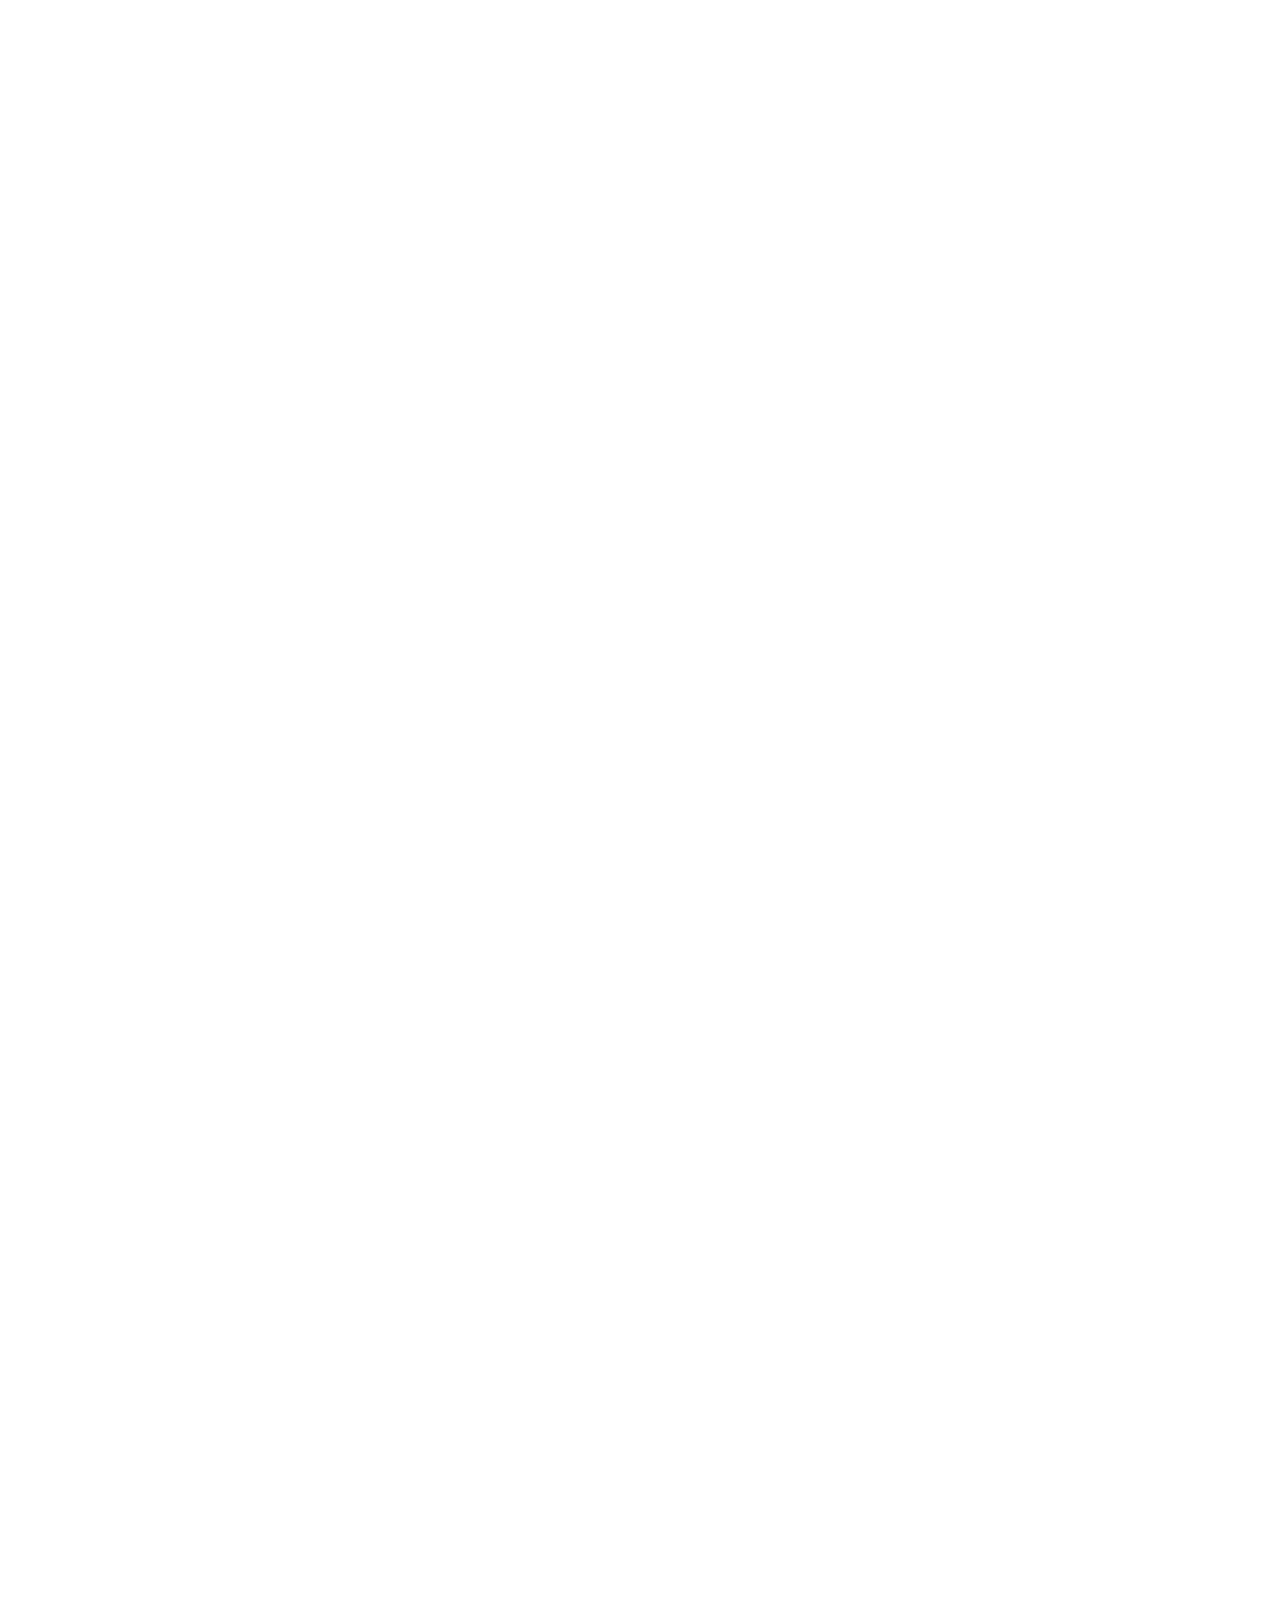
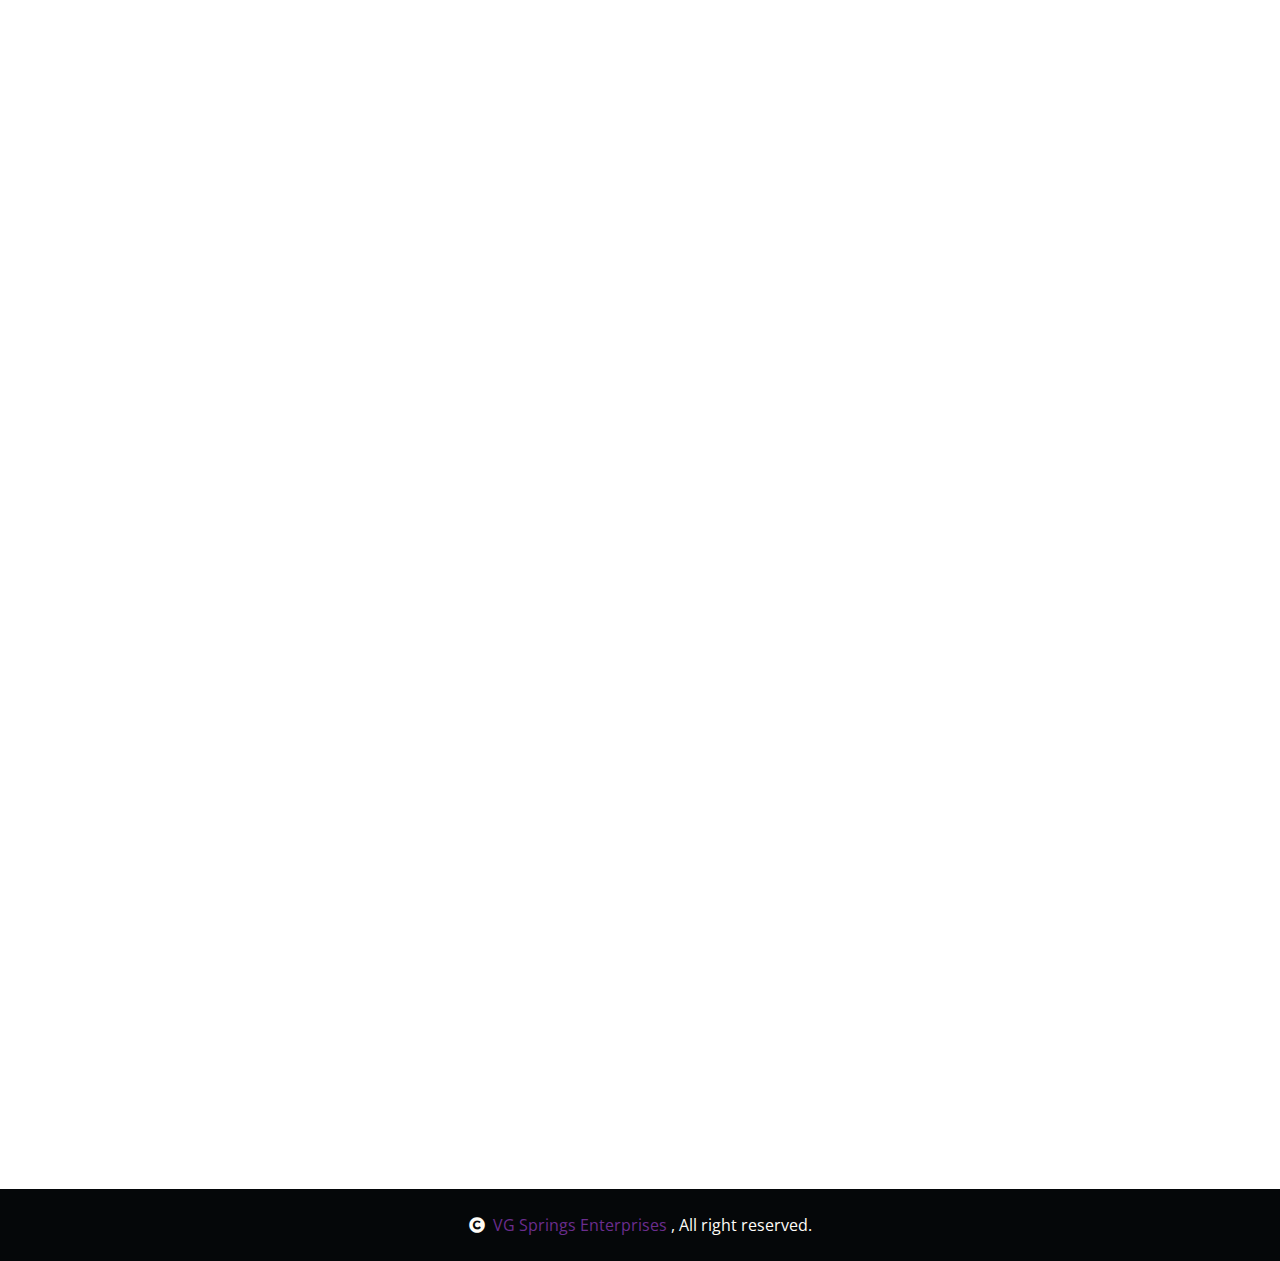
==== commit cb2aa9e8: "contactus" ====
--- a/index.html
+++ b/index.html
@@ -365,9 +365,9 @@
                                 <div class="d-inline-flex w-100 border border-primary p-4 rounded">
                                     <i class="fa fa-phone-alt fa-2x text-primary me-4"></i>
                                     <div class="">
-                                        <h4>Telephone</h4>
+                                        <h4>Call Us</h4>
                                         <p class="mb-2"> (+91) 9940722170</p>
-                                        <p class="mb-0"> (+91) 9940722170</p>
+                                        <!-- <p class="mb-0"> (+91) 9940722170</p> -->
                                     </div>
                                 </div>
                             </div>
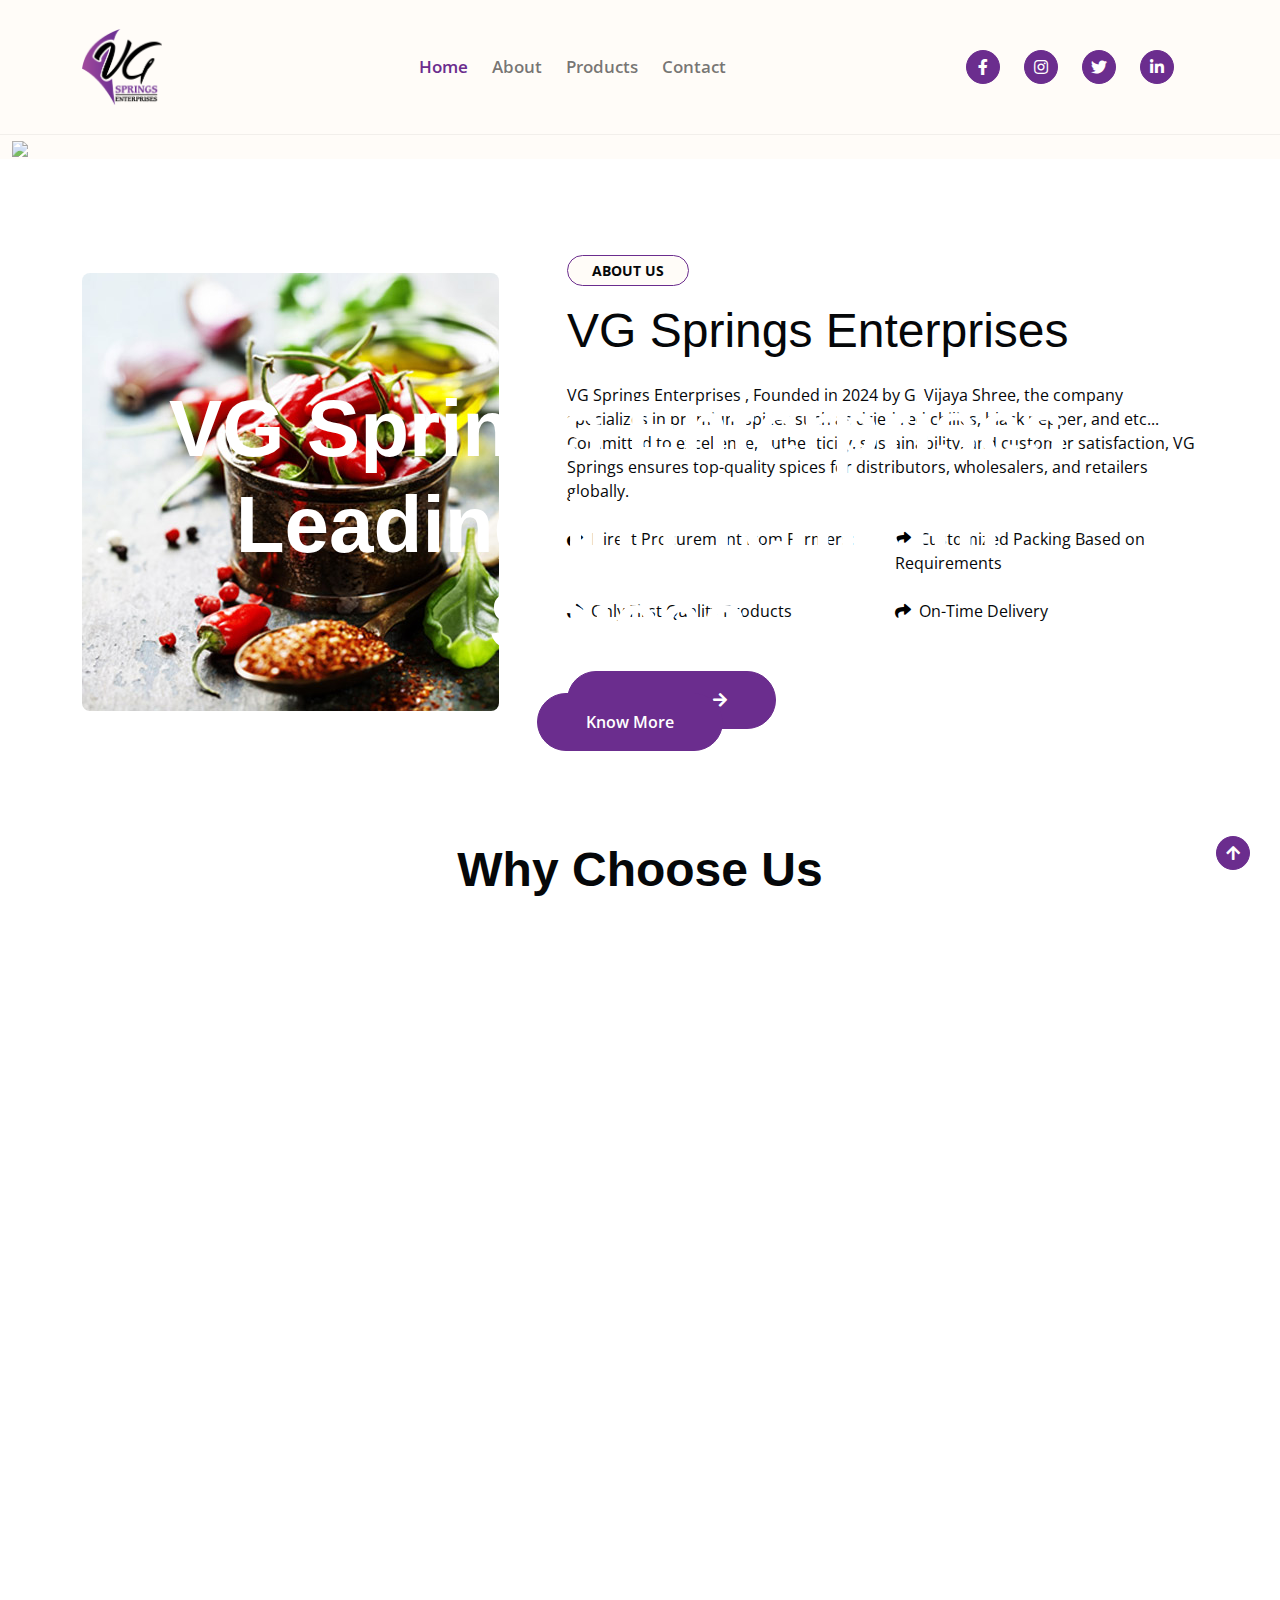
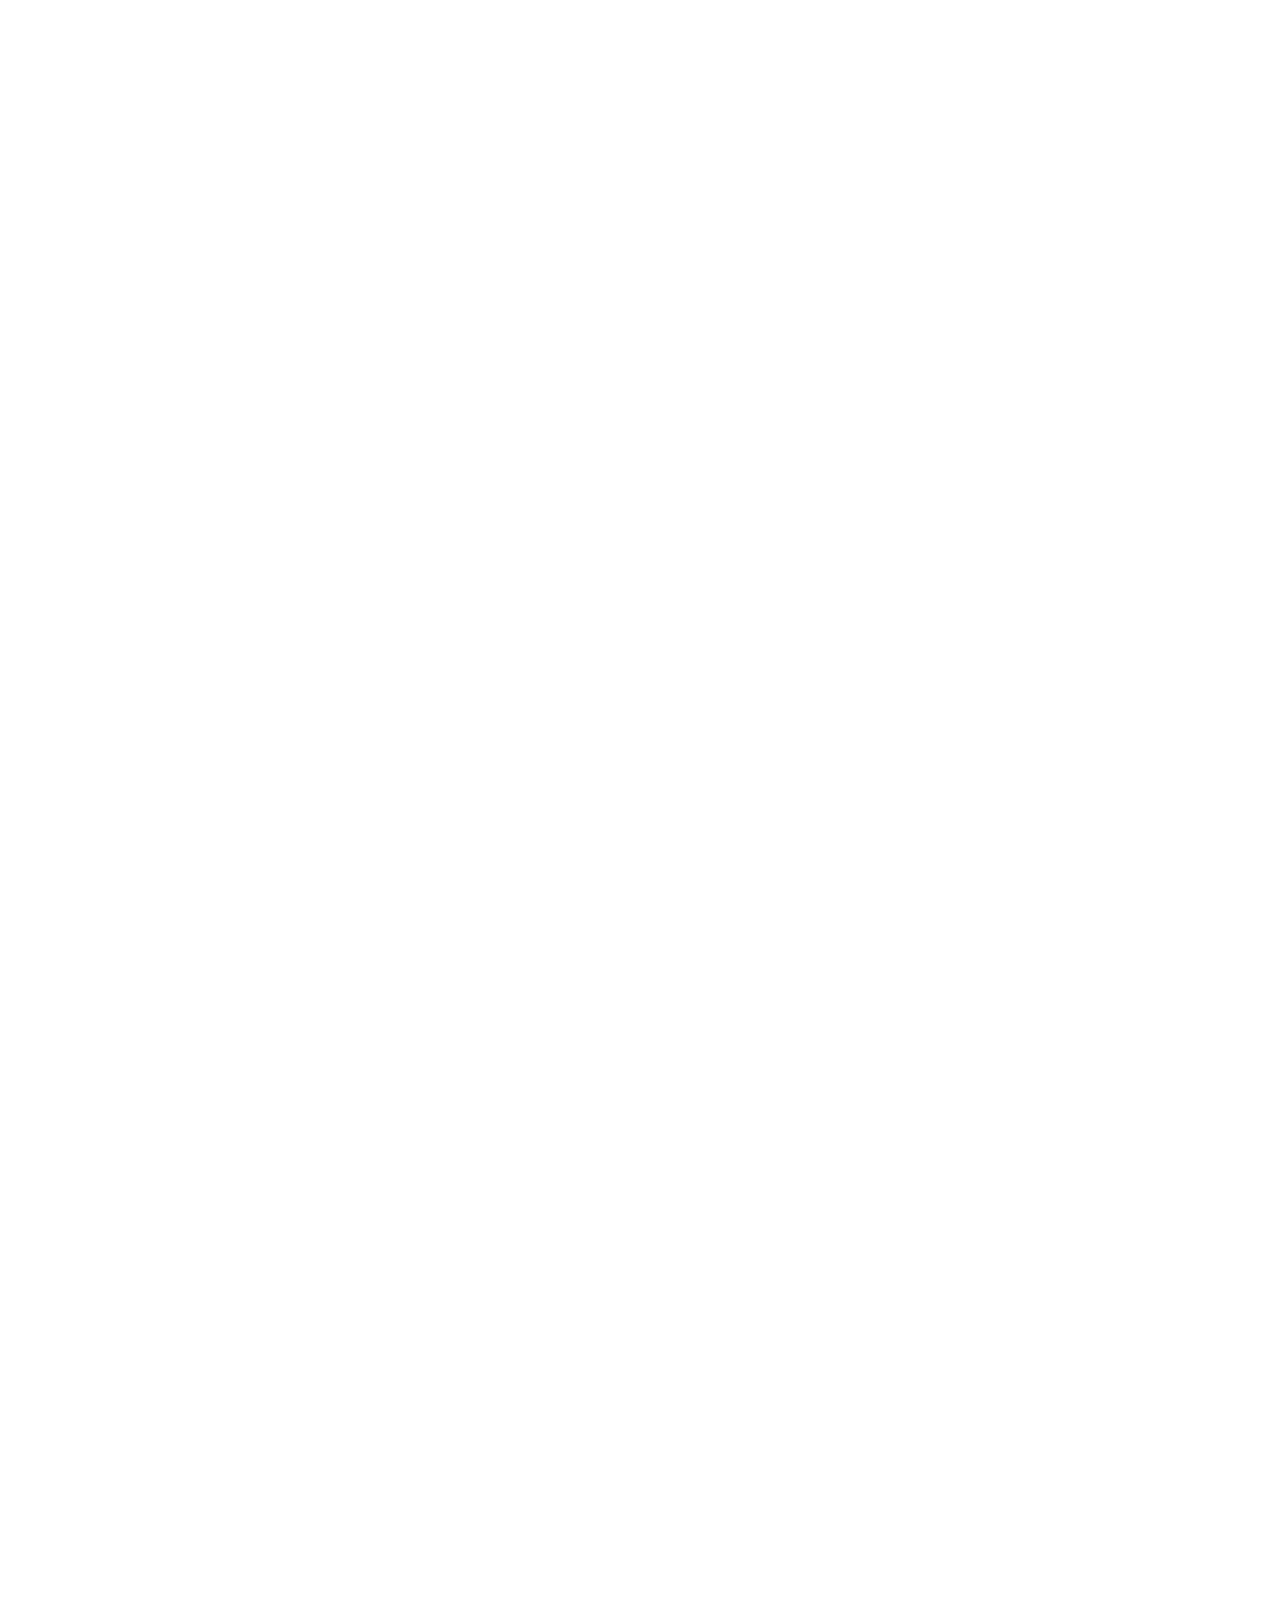
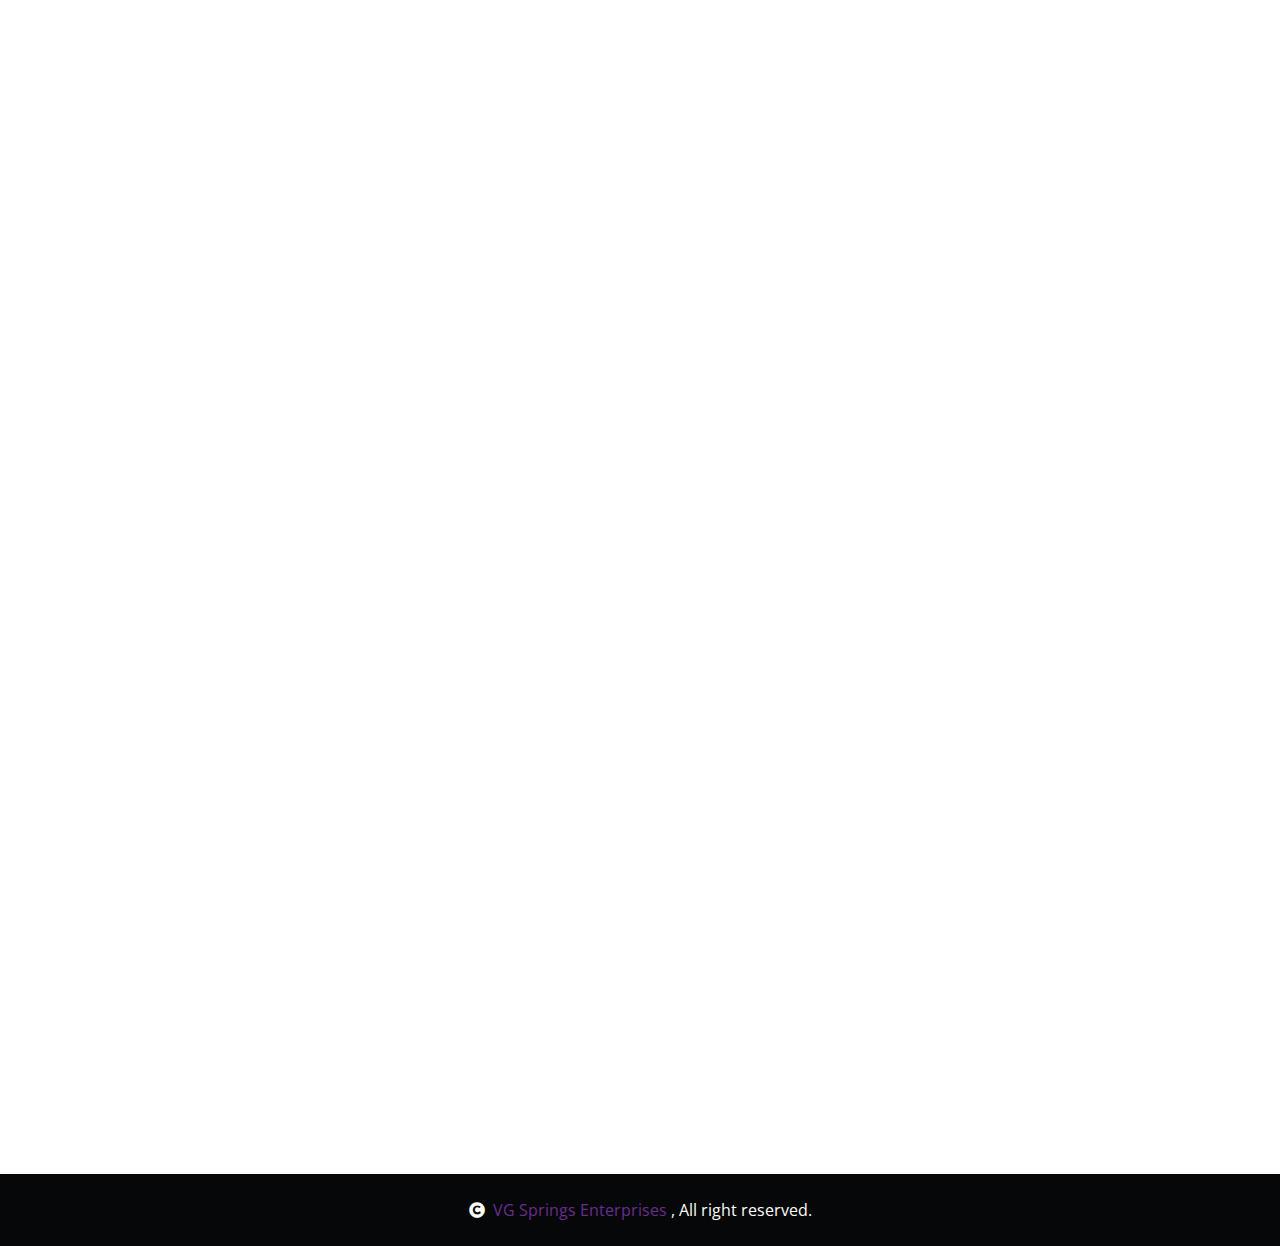
==== commit 683dc783: "logoupdate" ====
--- a/index.html
+++ b/index.html
@@ -44,7 +44,7 @@
                 <nav class="navbar navbar-light navbar-expand-lg py-4">
                     <a href="index.html" class="navbar-brand">
                         <!-- <h1 class="purple fw-bold mb-0">Cater<span class="text-dark">Serv</span> </h1> -->
-                         <img src="img/WhatsApp Image 2024-07-10 at 10.56.19 AM.jpeg" style="width: 80px; height: auto;">
+                         <img src="img/VG Springs Logo.png" style="width: 80px; height: auto;">
                     </a>
                     <button class="navbar-toggler py-2 px-1" type="button" data-bs-toggle="collapse" data-bs-target="#navbarCollapse">
                         <span class="fa fa-bars text-primary"></span>
@@ -386,7 +386,7 @@
                     <div class="col-lg-3 col-md-6">
                         <div class="footer-item">
                             <!-- <h1 class="text-primary">Cater<span class="text-dark">Serv</span></h1> -->
-                            <img src="img/WhatsApp Image 2024-07-10 at 10.56.19 AM.jpeg" style="width: 80px; height: auto;">
+                            <img src="img/VG Springs Logo.png" style="width: 80px; height: auto;">
                             <p class="lh-lg mb-4">VG Springs Enterprises, founded in 2024 by G. Vijaya Shree, specializes in premium spices. The company ensures top-quality dried red chilies, black pepper, and etc...</p>
                             <div class="footer-icon d-flex pb-4">
                                 <a class="btn btn-primary text-white border border-primary btn-sm-square me-2 rounded-circle" href=""><i class="fab fa-facebook-f"></i></a>
